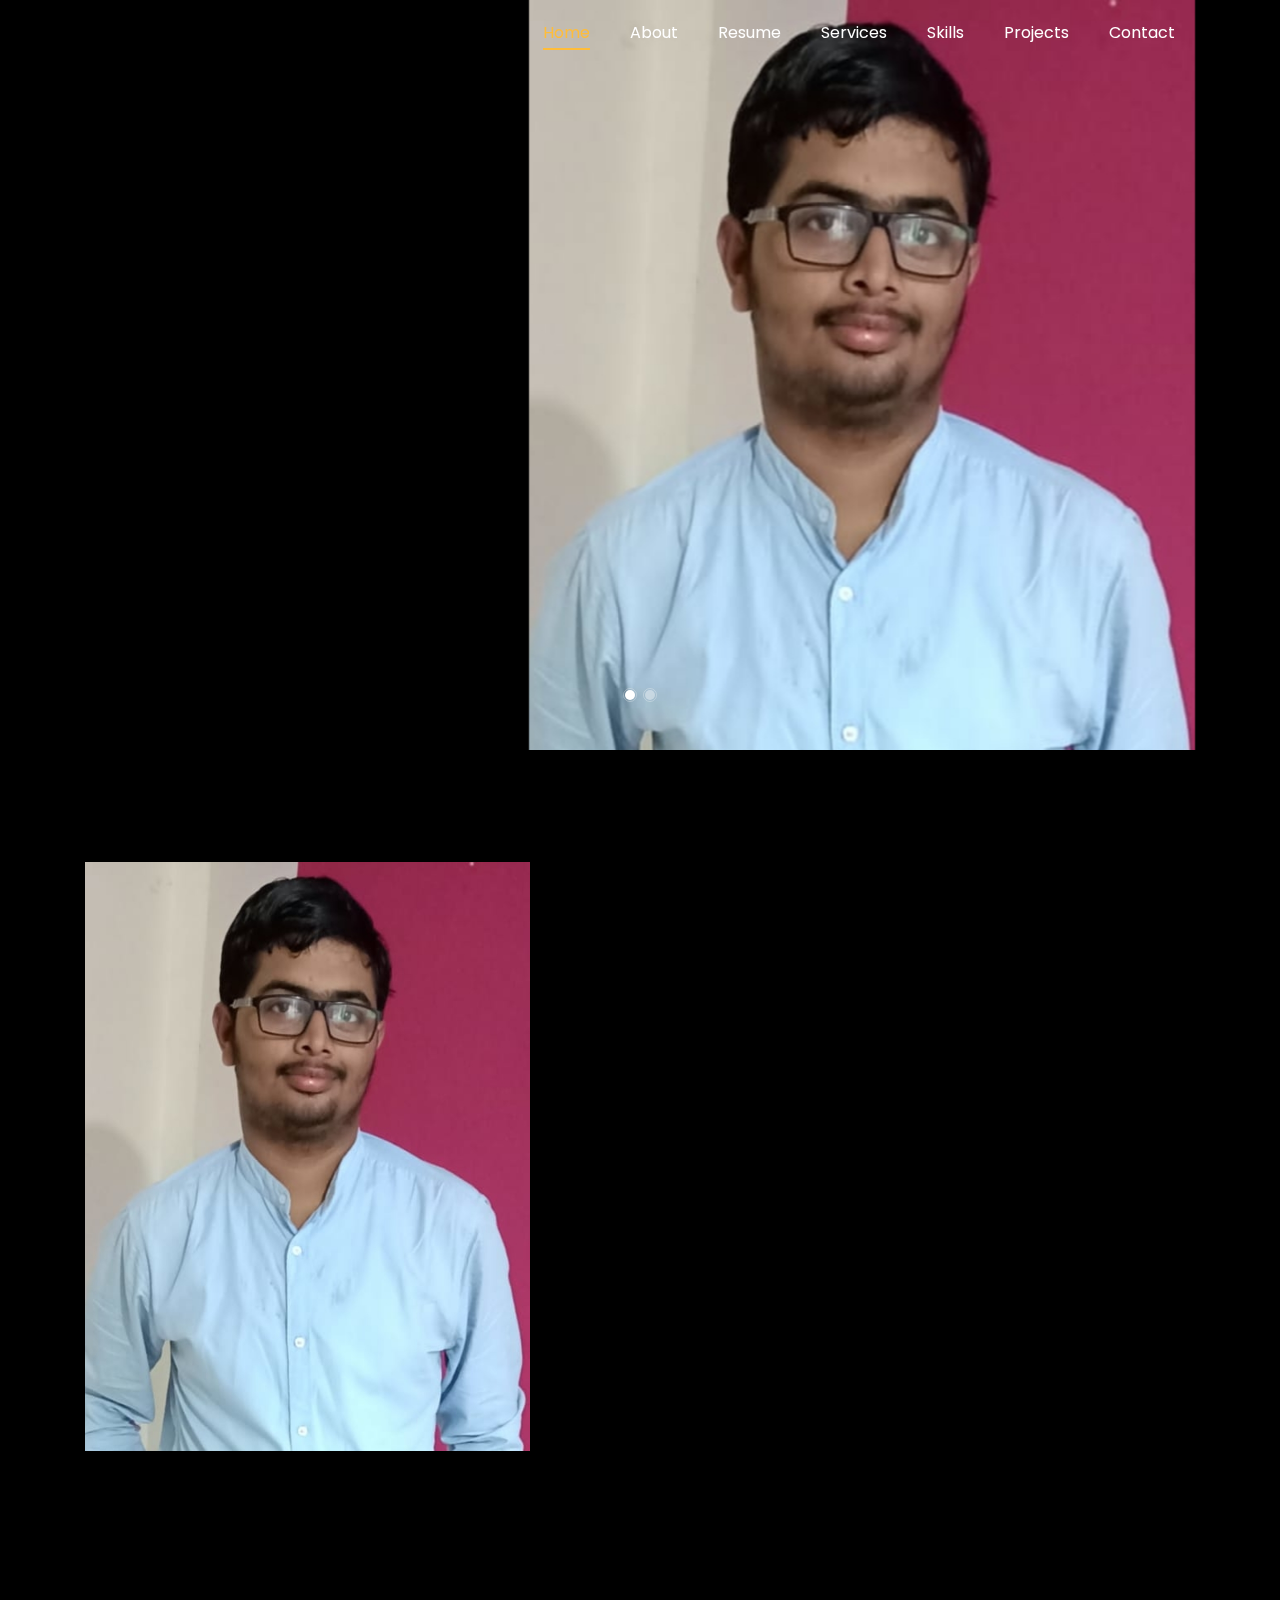
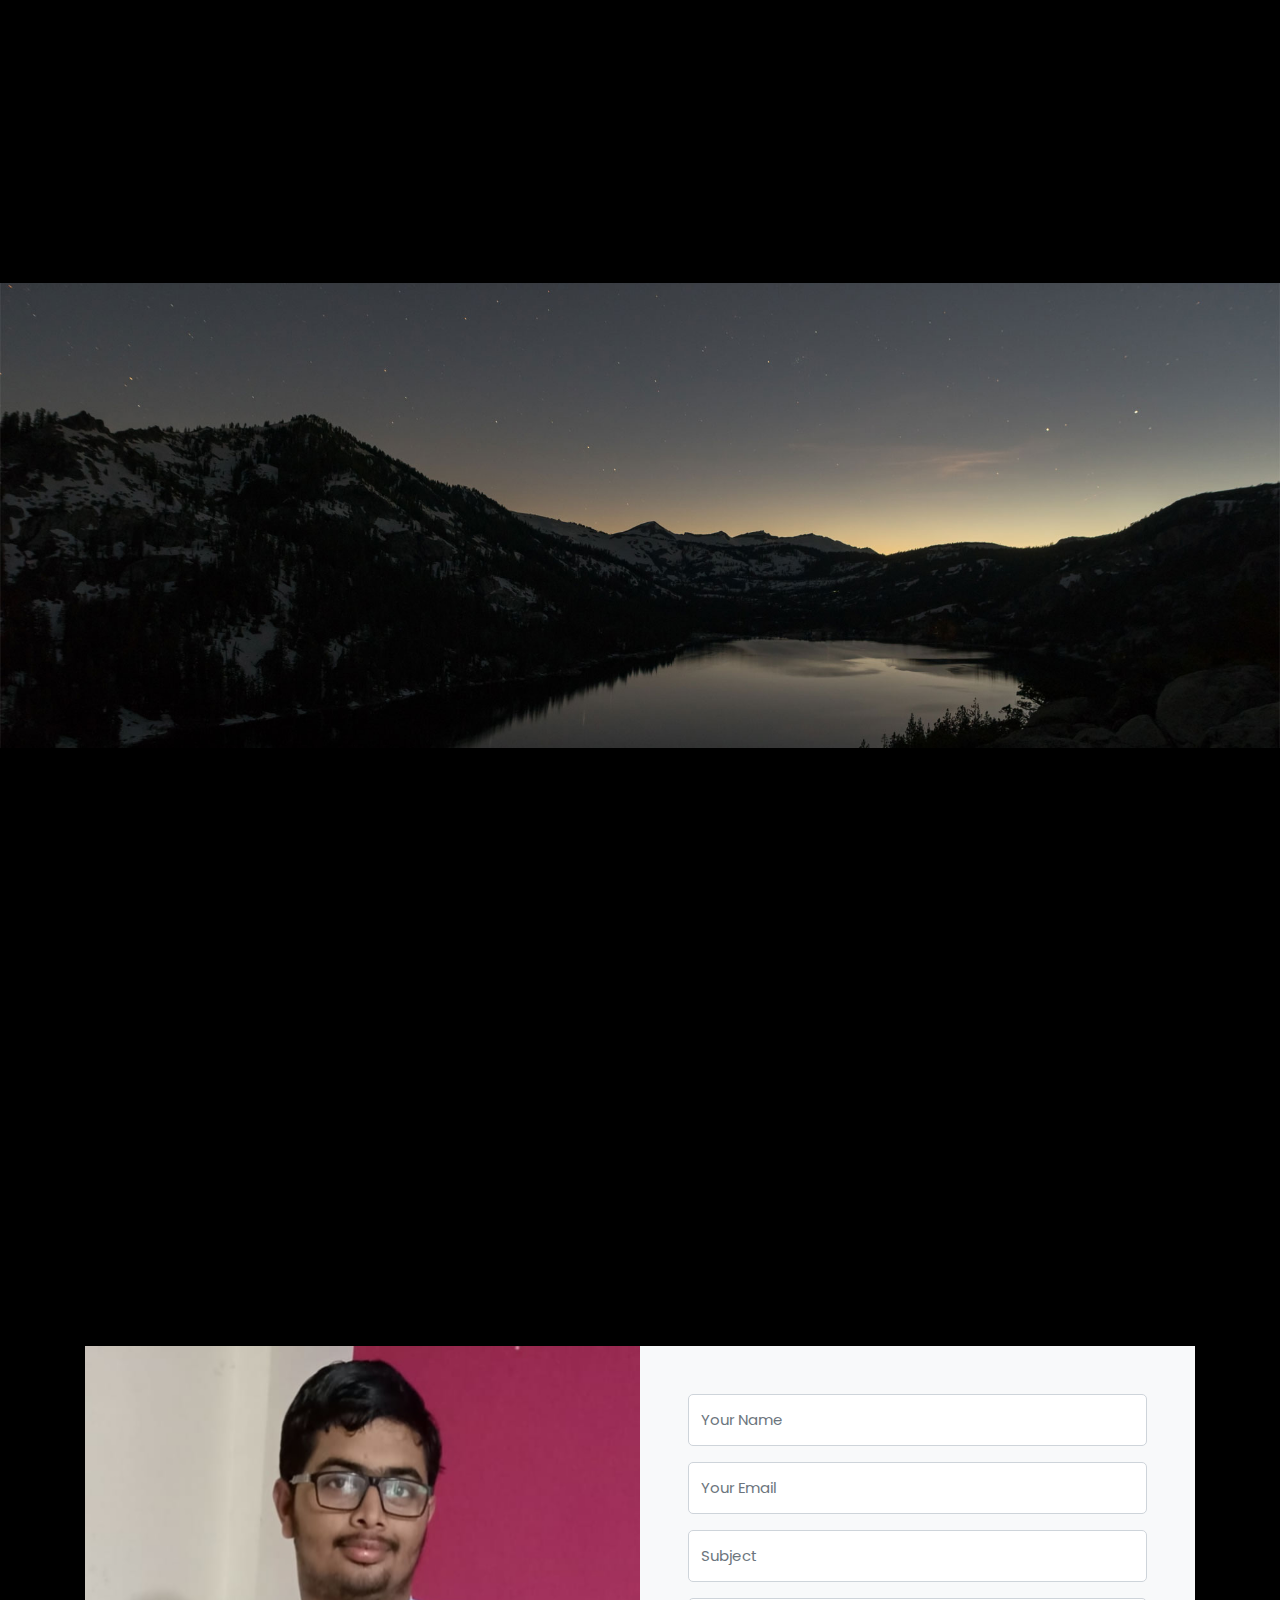
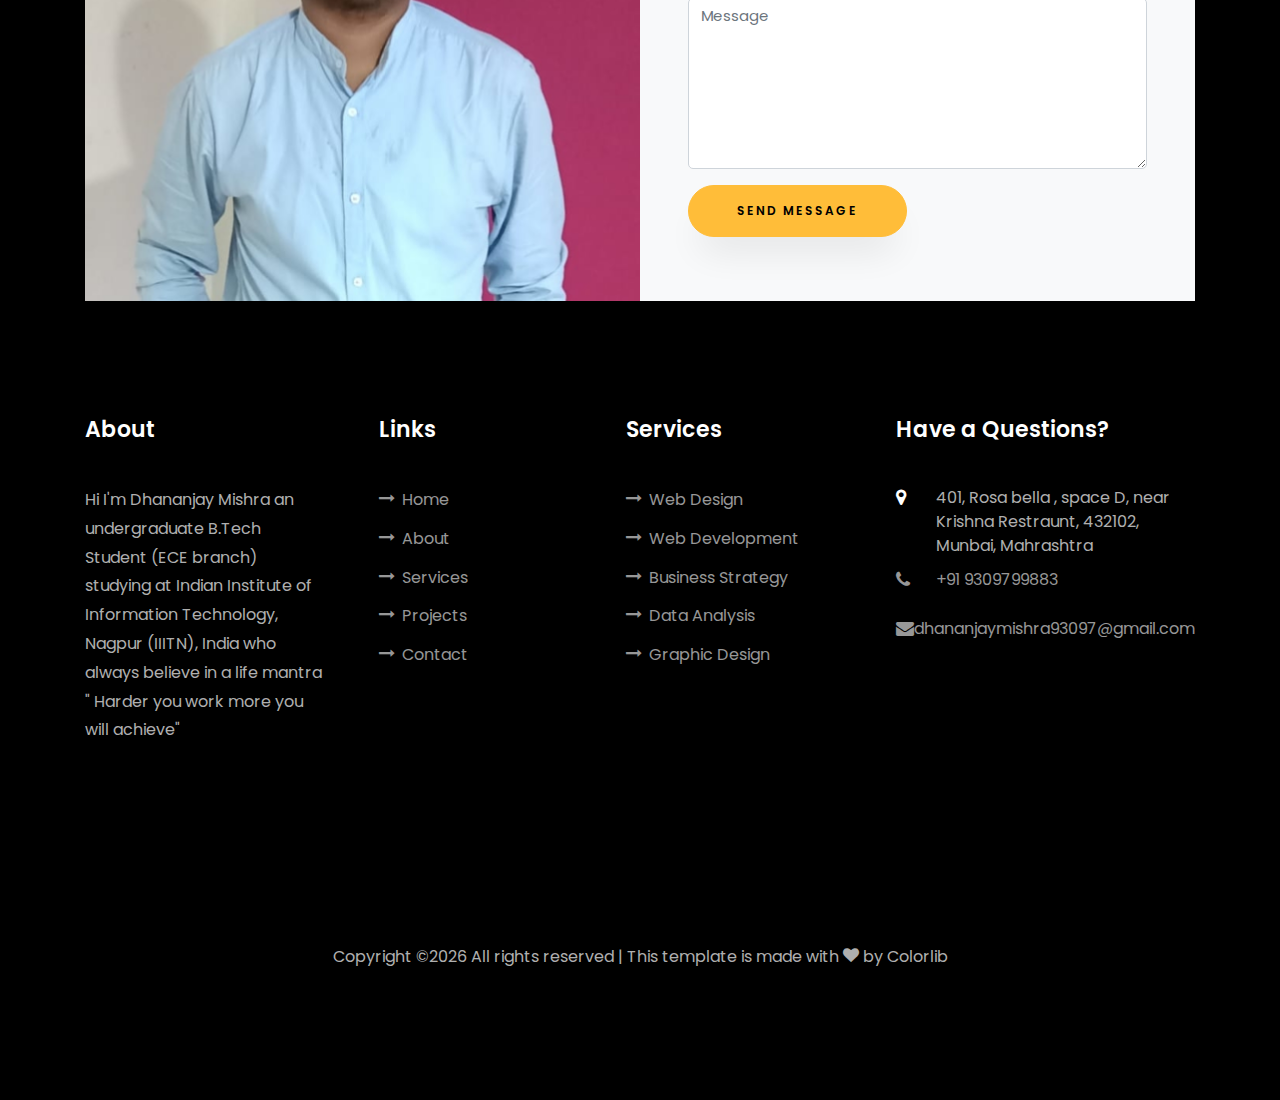
==== clark/index.html @ d79f286b "Resume file." ====
<!DOCTYPE html>
<html lang="en">
  <head>
    <title>Dhananjay Mishra</title>
    <meta charset="utf-8">
    <meta name="viewport" content="width=device-width, initial-scale=1, shrink-to-fit=no">
    
    <link href="https://fonts.googleapis.com/css?family=Poppins:100,200,300,400,500,600,700,800,900" rel="stylesheet">

    <link rel="stylesheet" href="css/open-iconic-bootstrap.min.css">
    <link rel="stylesheet" href="css/animate.css">
    
    <link rel="stylesheet" href="css/owl.carousel.min.css">
    <link rel="stylesheet" href="css/owl.theme.default.min.css">
    <link rel="stylesheet" href="css/magnific-popup.css">

    <link rel="stylesheet" href="css/aos.css">

    <link rel="stylesheet" href="css/ionicons.min.css">
    
    <link rel="stylesheet" href="css/flaticon.css">
    <link rel="stylesheet" href="css/icomoon.css">
    <link rel="stylesheet" href="css/style.css">
  </head>
  <body data-spy="scroll" data-target=".site-navbar-target" data-offset="300">
	  
	  
    <nav class="navbar navbar-expand-lg navbar-dark ftco_navbar ftco-navbar-light site-navbar-target" id="ftco-navbar">
	    <div class="container">
	      <a class="navbar-brand" href="index.html"></a>
	      <button class="navbar-toggler js-fh5co-nav-toggle fh5co-nav-toggle" type="button" data-toggle="collapse" data-target="#ftco-nav" aria-controls="ftco-nav" aria-expanded="false" aria-label="Toggle navigation">
	        <span class="oi oi-menu"></span> Menu
	      </button>

	      <div class="collapse navbar-collapse" id="ftco-nav">
	        <ul class="navbar-nav nav ml-auto">
	          <li class="nav-item"><a href="#home-section" class="nav-link"><span>Home</span></a></li>
	          <li class="nav-item"><a href="#about-section" class="nav-link"><span>About</span></a></li>
	          <li class="nav-item"><a href="#resume-section" class="nav-link"><span>Resume</span></a></li>
	          <li class="nav-item"><a href="#services-section" class="nav-link"><span>Services</span></a></li>
	          <li class="nav-item"><a href="#skills-section" class="nav-link"><span>Skills</span></a></li>
	          <li class="nav-item"><a href="#projects-section" class="nav-link"><span>Projects</span></a></li>
	          
	          <li class="nav-item"><a href="#contact-section" class="nav-link"><span>Contact</span></a></li>
	        </ul>
	      </div>
	    </div>
	  </nav>
	  <section id="home-section" class="hero">
		  <div class="home-slider  owl-carousel">
	      <div class="slider-item ">
	      	<div class="overlay"></div>
	        <div class="container">
	          <div class="row d-md-flex no-gutters slider-text align-items-end justify-content-end" data-scrollax-parent="true">
	          	<div class="one-third js-fullheight order-md-last img" style="background-image:url(images/web1.png);">
	          		<div class="overlay"></div>
	          	</div>
		          <div class="one-forth d-flex  align-items-center ftco-animate" data-scrollax=" properties: { translateY: '70%' }">
		          	<div class="text">
		          		<span class="subheading">Hello!</span>
			            <h1 class="mb-4 mt-3">I'm <span>Dhananjay Mishra</span></h1>
			            <h2 class="mb-4">A Freelance Web Designer</h2>
			            <p><a href="#" class="btn btn-primary py-3 px-4">Hire me</a> <a href="#" class="btn btn-white btn-outline-white py-3 px-4">My works</a></p>
		            </div>
		          </div>
	        	</div>
	        </div>
	      </div>

	      <div class="slider-item">
	      	<div class="overlay"></div>
	        <div class="container">
	          <div class="row d-flex no-gutters slider-text align-items-end justify-content-end" data-scrollax-parent="true">
	          	<div class="one-third js-fullheight order-md-last img" style="background-image:url(images/web1.png);">
	          		<div class="overlay"></div>
	          	</div>
		          <div class="one-forth d-flex align-items-center ftco-animate" data-scrollax=" properties: { translateY: '70%' }">
		          	<div class="text">
		          		<span class="subheading">Hello!</span>
			            <h1 class="mb-4 mt-3">I'm a <span>web designer</span> and <span>Student from IIITN</span></h1>
			            <p><a href="#" class="btn btn-primary py-3 px-4">Hire me</a> <a href="#" class="btn btn-white btn-outline-white py-3 px-4">My works</a></p>
		            </div>
		          </div>
	        	</div>
	        </div>
	      </div>
	    </div>
    </section>

    <section class="ftco-about img ftco-section ftco-no-pb" id="about-section">
    	<div class="container">
    		<div class="row d-flex">
    			<div class="col-md-6 col-lg-5 d-flex">
    				<div class="img-about img d-flex align-items-stretch">
    					<div class="overlay"></div>
	    				<div class="img d-flex align-self-stretch align-items-center" style="background-image:url(images/web1.png);">
	    				</div>
    				</div>
    			</div>
    			<div class="col-md-6 col-lg-7 pl-lg-5 pb-5">
    				<div class="row justify-content-start pb-3">
		          <div class="col-md-12 heading-section ftco-animate">
		          	<h1 class="big">About</h1>
		            <h2 class="mb-4">About Me</h2>
		            
		            <ul class="about-info mt-4 px-md-0 px-2">
		            	<li class="d-flex"><span>Name:</span> <span>Dhananjay Mishra</span></li>
		            	<li class="d-flex"><span>Date of birth:</span> <span>March 22, 2002</span></li>
		            	<li class="d-flex"><span>Email:</span> <span>dhananjaymishra93097@gmail.com</span></li>
		            	<li class="d-flex"><span>Phone: </span> <span>+91 9309799883</span></li>
		            </ul>
		            <p><span>Hi I'm Dhananjay Mishra </span>an undergraduate B.Tech Student (ECE branch) studying at Indian Institute of Information Technology, Nagpur (IIITN), India who always believe in a life mantra " Harder you work more you will achieve" and have always been fascinated to develop applications that will help the people in constructive ways and will be useful to them in their studies and/or day-to-day tasks. As well as I am Web Developer by passion and have my keen interest in Computer Vision, Robotics and IoT that will solve the day to day life problems in a effective manner.</p>
		          </div>
		        </div>
	          
	        </div>
        </div>
    	</div>
    </section>

    <section class="ftco-section ftco-no-pb" id="resume-section">
    	<div class="container">
    		<div class="row justify-content-center pb-5">
          <div class="col-md-10 heading-section text-center ftco-animate">
          	<h1 class="big big-2">Resume</h1>
            <h2 class="mb-4">Resume</h2>
           </div>
        </div>
    		<div class="row">
    			<div class="col-md-6">
    				<div class="resume-wrap ftco-animate">
    					<span class="date">2019-2023</span>
    					<h2>Bachelor's Degree of Electronics and Communication Engineering</h2>
    					<span class="position">Indian Institue of Information Technology Nagpug (IIITN)</span>
    					<p class="mt-4">Currently pursuing my B.Tech in Electronics and Communcation Engineering at Indian Institute of Information Technology, Nagpur for (Batch : 2019-23)</p>
    				</div>
    				<div class="resume-wrap ftco-animate">
    					<span class="date">2017</span>
    					<h2>High School Education</h2>
    					<span class="position">Maharashtra State Board of Secondary and
Higher Secondary Education</span>
    					<p class="mt-4">Completed my secondary education from Century Rayon High School, Kalyan, Maharashtra from Maharashtra State board with 90.80%</p>
    				</div>
    				
    			</div>

    			<div class="col-md-6">
    				<div class="resume-wrap ftco-animate">
    					<span class="date">April 2017 - March 2019</span>
    					<h2>Senior Secondary Education</h2>
    					<span class="position">Maharashtra State Board of Secondary and Higher Secondary Education</span>
    					<p class="mt-4">Completed my Senior Secondary Education from Kamaladevi Junior college of Arts, Commerce and Science situated in Vithalwadi, Maharashtra with 78.77% in Maharashtra state board.</p>
    				</div>
    				<div class="resume-wrap ftco-animate">
    					<span class="date"></span>
    					<h2>Enrolled MOOC's</h2>
    					<span class="position">Coursera</span>
    					<p class="mt-4">Machine Learning by Stanford University, Single Page Web Application With AngularJS by Johns
Hopkins University, Data Structure by University of California san
Diego, Learning How To Learn by McMaster University</p>
    				</div>
    				<div class="resume-wrap ftco-animate">
    					<span class="date"></span>
    					<h2>Completed MOOC’s</h2>
    					<span class="position">Coursera</span>
    					<p class="mt-4">HTML,CSS and Javascript for Web Developer by Johns Hopkins University</p>
    				</div>
    			</div>
    		</div>
    		<div class="row justify-content-center mt-5">
    			<div class="col-md-6 text-center ftco-animate">
    				<p><a href="images/Resume.pdf" class="btn btn-primary py-4 px-5" >Download CV</a></p>
    			</div>
    		</div>
    	</div>
    </section>

    <section class="ftco-section" id="services-section">
    	<div class="container">
    		<div class="row justify-content-center py-5 mt-5">
          <div class="col-md-12 heading-section text-center ftco-animate">
          	<h1 class="big big-2">Services</h1>
            <h2 class="mb-4">Services</h2>
            <p></p>
          </div>
        </div>
    		<div class="row">
					<div class="col-md-4 text-center d-flex ftco-animate">
						<a href="#" class="services-1">
							<span class="icon">
								<i class="flaticon-analysis"></i>
							</span>
							<div class="desc">
								<h3 class="mb-5">Web Design</h3>
							</div>
						</a>
					</div>
					<div class="col-md-4 text-center d-flex ftco-animate">
						<a href="#" class="services-1">
							<span class="icon">
								<i class="flaticon-flasks"></i>
							</span>
							<div class="desc">
								<h3 class="mb-5">Phtography</h3>
							</div>
						</a>
					</div>
					<div class="col-md-4 text-center d-flex ftco-animate">
						<a href="#" class="services-1">
							<span class="icon">
								<i class="flaticon-ideas"></i>
							</span>
							<div class="desc">
								<h3 class="mb-5">Web Developer</h3>
							</div>
						</a>
					</div>

					<div class="col-md-4 text-center d-flex ftco-animate">
						<a href="#" class="services-1">
							<span class="icon">
								<i class="flaticon-analysis"></i>
							</span>
							<div class="desc">
								<h3 class="mb-5">App Developing</h3>
							</div>
						</a>
					</div>
					<div class="col-md-4 text-center d-flex ftco-animate">
						<a href="#" class="services-1">
							<span class="icon">
								<i class="flaticon-flasks"></i>
							</span>
							<div class="desc">
								<h3 class="mb-5">Programmer</h3>
							</div>
						</a>
					</div>
					<div class="col-md-4 text-center d-flex ftco-animate">
						<a href="#" class="services-1">
							<span class="icon">
								<i class="flaticon-ideas"></i>
							</span>
							<div class="desc">
								<h3 class="mb-5">Product Strategy</h3>
							</div>
						</a>
					</div>
				</div>
    	</div>
    </section>

		
		<section class="ftco-section" id="skills-section">
			<div class="container">
				<div class="row justify-content-center pb-5">
          <div class="col-md-12 heading-section text-center ftco-animate">
          	<h1 class="big big-2">Skills</h1>
            <h2 class="mb-4">My Skills</h2>
            <p></p>
          </div>
        </div>
				<div class="row">
					<div class="col-md-6 animate-box">
						<div class="progress-wrap ftco-animate">
							<h3>C and C++ Programming</h3>
							<div class="progress">
							 	<div class="progress-bar color-1" role="progressbar" aria-valuenow="90"
							  	aria-valuemin="0" aria-valuemax="100" style="width:90%">
							    <span>90%</span>
							  	</div>
							</div>
						</div>
					</div>
					<div class="col-md-6 animate-box">
						<div class="progress-wrap ftco-animate">
							<h3>Javascript</h3>
							<div class="progress">
							 	<div class="progress-bar color-2" role="progressbar" aria-valuenow="85"
							  	aria-valuemin="0" aria-valuemax="100" style="width:85%">
							    <span>85%</span>
							  	</div>
							</div>
						</div>
					</div>
					<div class="col-md-6 animate-box">
						<div class="progress-wrap ftco-animate">
							<h3>HTML5</h3>
							<div class="progress">
							 	<div class="progress-bar color-3" role="progressbar" aria-valuenow="95"
							  	aria-valuemin="0" aria-valuemax="100" style="width:95%">
							    <span>95%</span>
							  	</div>
							</div>
						</div>
					</div>
					<div class="col-md-6 animate-box">
						<div class="progress-wrap ftco-animate">
							<h3>CSS3</h3>
							<div class="progress">
							 	<div class="progress-bar color-4" role="progressbar" aria-valuenow="90"
							  	aria-valuemin="0" aria-valuemax="100" style="width:90%">
							    <span>90%</span>
							  	</div>
							</div>
						</div>
					</div>
					<div class="col-md-6 animate-box">
						<div class="progress-wrap ftco-animate">
							<h3>Python</h3>
							<div class="progress">
							 	<div class="progress-bar color-5" role="progressbar" aria-valuenow="70"
							  	aria-valuemin="0" aria-valuemax="100" style="width:85%">
							    <span>85%</span>
							  	</div>
							</div>
						</div>
					</div>
					<div class="col-md-6 animate-box">
						<div class="progress-wrap ftco-animate">
							<h3>SEO</h3>
							<div class="progress">
							 	<div class="progress-bar color-6" role="progressbar" aria-valuenow="80"
							  	aria-valuemin="0" aria-valuemax="100" style="width:75%">
							    <span>75%</span>
							  	</div>
							</div>
						</div>
					</div>
				</div>
			</div>
		</section>
 

    <section class="ftco-section ftco-project" id="projects-section">
    	<div class="container">
    		<div class="row justify-content-center pb-5">
          <div class="col-md-12 heading-section text-center ftco-animate">
          	<h1 class="big big-2">Projects</h1>
            <h2 class="mb-4">Our Projects</h2>
            <p>Since I am in first year so I can not perfrom that much project but there are some project that may you like </p>
          </div>
        </div>
    		<div class="row">
    			<div class="col-md-4">
    				<div class="project img ftco-animate d-flex justify-content-center align-items-center" style="background-image: url(images/bot.png);">
    					<div class="overlay"></div>
	    				<div class="text text-center p-4">
	    					<h3><a href="#">Line follower &amp; Maze Runner</a></h3>
	    					<span>Using Arduino IDE and Board </span>
	    				</div>
    				</div>
  				</div>
  				<div class="col-md-8">
    				<div class="project img ftco-animate d-flex justify-content-center align-items-center" style="background-image: url(images/project-5.jpg);">
    					<div class="overlay"></div>
	    				<div class="text text-center p-4">
	    					<h3><a href="#">Make a Responsive website for a Restraunt</a></h3>
	    					<span>Web Design</span>
	    				</div>
    				</div>
  				</div>

    		</div>
    	</div>
    </section>


    
  

    <section class="ftco-section ftco-hireme img margin-top" style="background-image: url(images/bg_1.jpg)">
			<div class="container">
				<div class="row justify-content-center">
					<div class="col-md-7 ftco-animate text-center">
						<h2>I'm <span>Available</span> for freelancing</h2>
						<p>You can hire me for making a Responsive Website. You can mail me at dhananjaymishra93097@gmail.com</p>
						<p class="mb-0"><a href="#" class="btn btn-primary py-3 px-5">Hire me</a></p>
					</div>
				</div>
			</div>
		</section>

    <section class="ftco-section contact-section ftco-no-pb" id="contact-section">
      <div class="container">
      	<div class="row justify-content-center mb-5 pb-3">
          <div class="col-md-7 heading-section text-center ftco-animate">
            <h1 class="big big-2">Contact</h1>
            <h2 class="mb-4">Contact Me</h2>
            <p></p>
          </div>
        </div>

        <div class="row d-flex contact-info mb-5">
          <div class="col-md-6 col-lg-3 d-flex ftco-animate">
          	<div class="align-self-stretch box p-4 text-center">
          		<div class="icon d-flex align-items-center justify-content-center">
          			<span class="icon-map-signs"></span>
          		</div>
          		<h3 class="mb-4">Linkedin</h3>
	            <p>Dhananjay Mishra</p>
	          </div>
          </div>
          <div class="col-md-6 col-lg-3 d-flex ftco-animate">
          	<div class="align-self-stretch box p-4 text-center">
          		<div class="icon d-flex align-items-center justify-content-center">
          			<span class="icon-phone2"></span>
          		</div>
          		<h3 class="mb-4">Contact Number</h3>
	            <p><a href="tel://1234567920">+91 9309799883</a></p>
	          </div>
          </div>
          <div class="col-md-6 col-lg-3 d-flex ftco-animate">
          	<div class="align-self-stretch box p-4 text-center">
          		<div class="icon d-flex align-items-center justify-content-center">
          			<span class="icon-paper-plane"></span>
          		</div>
          		<h3 class="mb-4">Email Address</h3>
	            <p><a href="mailto:info@yoursite.com">dhananjaymishra93097@gmail.com</a></p>
	          </div>
          </div>
          <div class="col-md-6 col-lg-3 d-flex ftco-animate">
          	<div class="align-self-stretch box p-4 text-center">
          		<div class="icon d-flex align-items-center justify-content-center">
          			<span class="icon-globe"></span>
          		</div>
          		<h3 class="mb-4">Website</h3>
	            <p><a href="#">yoursite.com</a></p>
	          </div>
          </div>
        </div>

        <div class="row no-gutters block-9">
          <div class="col-md-6 order-md-last d-flex">
            <form action="#" class="bg-light p-4 p-md-5 contact-form">
              <div class="form-group">
                <input type="text" class="form-control" placeholder="Your Name">
              </div>
              <div class="form-group">
                <input type="text" class="form-control" placeholder="Your Email">
              </div>
              <div class="form-group">
                <input type="text" class="form-control" placeholder="Subject">
              </div>
              <div class="form-group">
                <textarea name="" id="" cols="30" rows="7" class="form-control" placeholder="Message"></textarea>
              </div>
              <div class="form-group">
                <input type="submit" value="Send Message" class="btn btn-primary py-3 px-5">
              </div>
            </form>
          
          </div>

          <div class="col-md-6 d-flex">
          	<div class="img" style="background-image: url(images/web1.png);"></div>
          </div>
        </div>
      </div>
    </section>
		

    <footer class="ftco-footer ftco-section">
      <div class="container">
        <div class="row mb-5">
          <div class="col-md">
            <div class="ftco-footer-widget mb-4">
              <h2 class="ftco-heading-2">About</h2>
              <p>Hi I'm Dhananjay Mishra an undergraduate B.Tech Student (ECE branch) studying at Indian Institute of Information Technology, Nagpur (IIITN), India who always believe in a life mantra " Harder you work more you will achieve"</p>
              <ul class="ftco-footer-social list-unstyled float-md-left float-lft mt-5">
                <li class="ftco-animate"><a href="#"><span class="icon-twitter"></span></a></li>
                <li class="ftco-animate"><a href="#"><span class="icon-facebook"></span></a></li>
                <li class="ftco-animate"><a href="#"><span class="icon-instagram"></span></a></li>
              </ul>
            </div>
          </div>
          <div class="col-md">
            <div class="ftco-footer-widget mb-4 ml-md-4">
              <h2 class="ftco-heading-2">Links</h2>
              <ul class="list-unstyled">
                <li><a href="#"><span class="icon-long-arrow-right mr-2"></span>Home</a></li>
                <li><a href="#"><span class="icon-long-arrow-right mr-2"></span>About</a></li>
                <li><a href="#"><span class="icon-long-arrow-right mr-2"></span>Services</a></li>
                <li><a href="#"><span class="icon-long-arrow-right mr-2"></span>Projects</a></li>
                <li><a href="#"><span class="icon-long-arrow-right mr-2"></span>Contact</a></li>
              </ul>
            </div>
          </div>
          <div class="col-md">
             <div class="ftco-footer-widget mb-4">
              <h2 class="ftco-heading-2">Services</h2>
              <ul class="list-unstyled">
                <li><a href="#"><span class="icon-long-arrow-right mr-2"></span>Web Design</a></li>
                <li><a href="#"><span class="icon-long-arrow-right mr-2"></span>Web Development</a></li>
                <li><a href="#"><span class="icon-long-arrow-right mr-2"></span>Business Strategy</a></li>
                <li><a href="#"><span class="icon-long-arrow-right mr-2"></span>Data Analysis</a></li>
                <li><a href="#"><span class="icon-long-arrow-right mr-2"></span>Graphic Design</a></li>
              </ul>
            </div>
          </div>
          <div class="col-md">
            <div class="ftco-footer-widget mb-4">
            	<h2 class="ftco-heading-2">Have a Questions?</h2>
            	<div class="block-23 mb-3">
	              <ul>
	                <li><span class="icon icon-map-marker"></span><span class="text">401, Rosa bella , space D, near Krishna Restraunt, 432102, Munbai, Mahrashtra</span></li>
	                <li><a href="#"><span class="icon icon-phone"></span><span class="text">+91 9309799883</span></a></li>
	                <li><a href="#"><span class="icon icon-envelope"></span><span class="text">dhananjaymishra93097@gmail.com</span></a></li>
	              </ul>
	            </div>
            </div>
          </div>
        </div>
        <div class="row">
          <div class="col-md-12 text-center">

            <p><!-- Link back to Colorlib can't be removed. Template is licensed under CC BY 3.0. -->
  Copyright &copy;<script>document.write(new Date().getFullYear());</script> All rights reserved | This template is made with <i class="icon-heart color-danger" aria-hidden="true"></i> by <a href="https://colorlib.com" target="_blank">Colorlib</a>
  <!-- Link back to Colorlib can't be removed. Template is licensed under CC BY 3.0. --></p>
          </div>
        </div>
      </div>
    </footer>
    
  

  <!-- loader -->
  <div id="ftco-loader" class="show fullscreen"><svg class="circular" width="48px" height="48px"><circle class="path-bg" cx="24" cy="24" r="22" fill="none" stroke-width="4" stroke="#eeeeee"/><circle class="path" cx="24" cy="24" r="22" fill="none" stroke-width="4" stroke-miterlimit="10" stroke="#F96D00"/></svg></div>


  <script src="js/jquery.min.js"></script>
  <script src="js/jquery-migrate-3.0.1.min.js"></script>
  <script src="js/popper.min.js"></script>
  <script src="js/bootstrap.min.js"></script>
  <script src="js/jquery.easing.1.3.js"></script>
  <script src="js/jquery.waypoints.min.js"></script>
  <script src="js/jquery.stellar.min.js"></script>
  <script src="js/owl.carousel.min.js"></script>
  <script src="js/jquery.magnific-popup.min.js"></script>
  <script src="js/aos.js"></script>
  <script src="js/jquery.animateNumber.min.js"></script>
  <script src="js/scrollax.min.js"></script>
  
  <script src="js/main.js"></script>
    
  </body>
</html>
---- clark/css/flaticon.css ----
/*
  	Flaticon icon font: Flaticon
  	Creation date: 04/01/2019 13:45
  	*/


@font-face {
  font-family: "Flaticon";
  src: url("../fonts/flaticon/font/Flaticon.eot");
  src: url("../fonts/flaticon/font/Flaticon.eot?#iefix") format("embedded-opentype"),
       url("../fonts/flaticon/font/Flaticon.woff") format("woff"),
       url("../fonts/flaticon/font/Flaticon.ttf") format("truetype"),
       url("../fonts/flaticon/font/Flaticon.svg#Flaticon") format("svg");
  font-weight: normal;
  font-style: normal;
}

@media screen and (-webkit-min-device-pixel-ratio:0) {
  @font-face {
    font-family: "Flaticon";
    src: url("../fonts/flaticon/font/Flaticon.svg#Flaticon") format("svg");
  }
}

[class^="flaticon-"]:before, [class*=" flaticon-"]:before,
[class^="flaticon-"]:after, [class*=" flaticon-"]:after {   
  font-family: Flaticon;
  font-style: normal;
  font-weight: normal;
  font-variant: normal;
  text-transform: none;
  line-height: 1;

  /* Better Font Rendering =========== */
  -webkit-font-smoothing: antialiased;
  -moz-osx-font-smoothing: grayscale;
}

.flaticon-ideas:before { content: "\f100"; }
.flaticon-flasks:before { content: "\f101"; }
.flaticon-analysis:before { content: "\f102"; }
.flaticon-ux-design:before { content: "\f103"; }
.flaticon-web-design:before { content: "\f104"; }
.flaticon-idea:before { content: "\f105"; }
.flaticon-innovation:before { content: "\f106"; }
---- clark/css/icomoon.css ----
@font-face {
  font-family: 'icomoon';
  src:  url('../fonts/icomoon/icomoon.eot?6tt51o');
  src:  url('../fonts/icomoon/icomoon.eot?6tt51o#iefix') format('embedded-opentype'),
    url('../fonts/icomoon/icomoon.ttf?6tt51o') format('truetype'),
    url('../fonts/icomoon/icomoon.woff?6tt51o') format('woff'),
    url('../fonts/icomoon/icomoon.svg?6tt51o#icomoon') format('svg');
  font-weight: normal;
  font-style: normal;
}

[class^="icon-"], [class*=" icon-"] {
  /* use !important to prevent issues with browser extensions that change fonts */
  font-family: 'icomoon' !important;
  speak: none;
  font-style: normal;
  font-weight: normal;
  font-variant: normal;
  text-transform: none;
  line-height: 1;

  /* Better Font Rendering =========== */
  -webkit-font-smoothing: antialiased;
  -moz-osx-font-smoothing: grayscale;
}

.icon-asterisk:before {
  content: "\f069";
}
.icon-plus:before {
  content: "\f067";
}
.icon-question:before {
  content: "\f128";
}
.icon-minus:before {
  content: "\f068";
}
.icon-glass:before {
  content: "\f000";
}
.icon-music:before {
  content: "\f001";
}
.icon-search:before {
  content: "\f002";
}
.icon-envelope-o:before {
  content: "\f003";
}
.icon-heart:before {
  content: "\f004";
}
.icon-star:before {
  content: "\f005";
}
.icon-star-o:before {
  content: "\f006";
}
.icon-user:before {
  content: "\f007";
}
.icon-film:before {
  content: "\f008";
}
.icon-th-large:before {
  content: "\f009";
}
.icon-th:before {
  content: "\f00a";
}
.icon-th-list:before {
  content: "\f00b";
}
.icon-check:before {
  content: "\f00c";
}
.icon-close:before {
  content: "\f00d";
}
.icon-remove:before {
  content: "\f00d";
}
.icon-times:before {
  content: "\f00d";
}
.icon-search-plus:before {
  content: "\f00e";
}
.icon-search-minus:before {
  content: "\f010";
}
.icon-power-off:before {
  content: "\f011";
}
.icon-signal:before {
  content: "\f012";
}
.icon-cog:before {
  content: "\f013";
}
.icon-gear:before {
  content: "\f013";
}
.icon-trash-o:before {
  content: "\f014";
}
.icon-home:before {
  content: "\f015";
}
.icon-file-o:before {
  content: "\f016";
}
.icon-clock-o:before {
  content: "\f017";
}
.icon-road:before {
  content: "\f018";
}
.icon-download:before {
  content: "\f019";
}
.icon-arrow-circle-o-down:before {
  content: "\f01a";
}
.icon-arrow-circle-o-up:before {
  content: "\f01b";
}
.icon-inbox:before {
  content: "\f01c";
}
.icon-play-circle-o:before {
  content: "\f01d";
}
.icon-repeat:before {
  content: "\f01e";
}
.icon-rotate-right:before {
  content: "\f01e";
}
.icon-refresh:before {
  content: "\f021";
}
.icon-list-alt:before {
  content: "\f022";
}
.icon-lock:before {
  content: "\f023";
}
.icon-flag:before {
  content: "\f024";
}
.icon-headphones:before {
  content: "\f025";
}
.icon-volume-off:before {
  content: "\f026";
}
.icon-volume-down:before {
  content: "\f027";
}
.icon-volume-up:before {
  content: "\f028";
}
.icon-qrcode:before {
  content: "\f029";
}
.icon-barcode:before {
  content: "\f02a";
}
.icon-tag:before {
  content: "\f02b";
}
.icon-tags:before {
  content: "\f02c";
}
.icon-book:before {
  content: "\f02d";
}
.icon-bookmark:before {
  content: "\f02e";
}
.icon-print:before {
  content: "\f02f";
}
.icon-camera:before {
  content: "\f030";
}
.icon-font:before {
  content: "\f031";
}
.icon-bold:before {
  content: "\f032";
}
.icon-italic:before {
  content: "\f033";
}
.icon-text-height:before {
  content: "\f034";
}
.icon-text-width:before {
  content: "\f035";
}
.icon-align-left:before {
  content: "\f036";
}
.icon-align-center:before {
  content: "\f037";
}
.icon-align-right:before {
  content: "\f038";
}
.icon-align-justify:before {
  content: "\f039";
}
.icon-list:before {
  content: "\f03a";
}
.icon-dedent:before {
  content: "\f03b";
}
.icon-outdent:before {
  content: "\f03b";
}
.icon-indent:before {
  content: "\f03c";
}
.icon-video-camera:before {
  content: "\f03d";
}
.icon-image:before {
  content: "\f03e";
}
.icon-photo:before {
  content: "\f03e";
}
.icon-picture-o:before {
  content: "\f03e";
}
.icon-pencil:before {
  content: "\f040";
}
.icon-map-marker:before {
  content: "\f041";
}
.icon-adjust:before {
  content: "\f042";
}
.icon-tint:before {
  content: "\f043";
}
.icon-edit:before {
  content: "\f044";
}
.icon-pencil-square-o:before {
  content: "\f044";
}
.icon-share-square-o:before {
  content: "\f045";
}
.icon-check-square-o:before {
  content: "\f046";
}
.icon-arrows:before {
  content: "\f047";
}
.icon-step-backward:before {
  content: "\f048";
}
.icon-fast-backward:before {
  content: "\f049";
}
.icon-backward:before {
  content: "\f04a";
}
.icon-play:before {
  content: "\f04b";
}
.icon-pause:before {
  content: "\f04c";
}
.icon-stop:before {
  content: "\f04d";
}
.icon-forward:before {
  content: "\f04e";
}
.icon-fast-forward:before {
  content: "\f050";
}
.icon-step-forward:before {
  content: "\f051";
}
.icon-eject:before {
  content: "\f052";
}
.icon-chevron-left:before {
  content: "\f053";
}
.icon-chevron-right:before {
  content: "\f054";
}
.icon-plus-circle:before {
  content: "\f055";
}
.icon-minus-circle:before {
  content: "\f056";
}
.icon-times-circle:before {
  content: "\f057";
}
.icon-check-circle:before {
  content: "\f058";
}
.icon-question-circle:before {
  content: "\f059";
}
.icon-info-circle:before {
  content: "\f05a";
}
.icon-crosshairs:before {
  content: "\f05b";
}
.icon-times-circle-o:before {
  content: "\f05c";
}
.icon-check-circle-o:before {
  content: "\f05d";
}
.icon-ban:before {
  content: "\f05e";
}
.icon-arrow-left:before {
  content: "\f060";
}
.icon-arrow-right:before {
  content: "\f061";
}
.icon-arrow-up:before {
  content: "\f062";
}
.icon-arrow-down:before {
  content: "\f063";
}
.icon-mail-forward:before {
  content: "\f064";
}
.icon-share:before {
  content: "\f064";
}
.icon-expand:before {
  content: "\f065";
}
.icon-compress:before {
  content: "\f066";
}
.icon-exclamation-circle:before {
  content: "\f06a";
}
.icon-gift:before {
  content: "\f06b";
}
.icon-leaf:before {
  content: "\f06c";
}
.icon-fire:before {
  content: "\f06d";
}
.icon-eye:before {
  content: "\f06e";
}
.icon-eye-slash:before {
  content: "\f070";
}
.icon-exclamation-triangle:before {
  content: "\f071";
}
.icon-warning:before {
  content: "\f071";
}
.icon-plane:before {
  content: "\f072";
}
.icon-calendar:before {
  content: "\f073";
}
.icon-random:before {
  content: "\f074";
}
.icon-comment:before {
  content: "\f075";
}
.icon-magnet:before {
  content: "\f076";
}
.icon-chevron-up:before {
  content: "\f077";
}
.icon-chevron-down:before {
  content: "\f078";
}
.icon-retweet:before {
  content: "\f079";
}
.icon-shopping-cart:before {
  content: "\f07a";
}
.icon-folder:before {
  content: "\f07b";
}
.icon-folder-open:before {
  content: "\f07c";
}
.icon-arrows-v:before {
  content: "\f07d";
}
.icon-arrows-h:before {
  content: "\f07e";
}
.icon-bar-chart:before {
  content: "\f080";
}
.icon-bar-chart-o:before {
  content: "\f080";
}
.icon-twitter-square:before {
  content: "\f081";
}
.icon-facebook-square:before {
  content: "\f082";
}
.icon-camera-retro:before {
  content: "\f083";
}
.icon-key:before {
  content: "\f084";
}
.icon-cogs:before {
  content: "\f085";
}
.icon-gears:before {
  content: "\f085";
}
.icon-comments:before {
  content: "\f086";
}
.icon-thumbs-o-up:before {
  content: "\f087";
}
.icon-thumbs-o-down:before {
  content: "\f088";
}
.icon-star-half:before {
  content: "\f089";
}
.icon-heart-o:before {
  content: "\f08a";
}
.icon-sign-out:before {
  content: "\f08b";
}
.icon-linkedin-square:before {
  content: "\f08c";
}
.icon-thumb-tack:before {
  content: "\f08d";
}
.icon-external-link:before {
  content: "\f08e";
}
.icon-sign-in:before {
  content: "\f090";
}
.icon-trophy:before {
  content: "\f091";
}
.icon-github-square:before {
  content: "\f092";
}
.icon-upload:before {
  content: "\f093";
}
.icon-lemon-o:before {
  content: "\f094";
}
.icon-phone:before {
  content: "\f095";
}
.icon-square-o:before {
  content: "\f096";
}
.icon-bookmark-o:before {
  content: "\f097";
}
.icon-phone-square:before {
  content: "\f098";
}
.icon-twitter:before {
  content: "\f099";
}
.icon-facebook:before {
  content: "\f09a";
}
.icon-facebook-f:before {
  content: "\f09a";
}
.icon-github:before {
  content: "\f09b";
}
.icon-unlock:before {
  content: "\f09c";
}
.icon-credit-card:before {
  content: "\f09d";
}
.icon-feed:before {
  content: "\f09e";
}
.icon-rss:before {
  content: "\f09e";
}
.icon-hdd-o:before {
  content: "\f0a0";
}
.icon-bullhorn:before {
  content: "\f0a1";
}
.icon-bell-o:before {
  content: "\f0a2";
}
.icon-certificate:before {
  content: "\f0a3";
}
.icon-hand-o-right:before {
  content: "\f0a4";
}
.icon-hand-o-left:before {
  content: "\f0a5";
}
.icon-hand-o-up:before {
  content: "\f0a6";
}
.icon-hand-o-down:before {
  content: "\f0a7";
}
.icon-arrow-circle-left:before {
  content: "\f0a8";
}
.icon-arrow-circle-right:before {
  content: "\f0a9";
}
.icon-arrow-circle-up:before {
  content: "\f0aa";
}
.icon-arrow-circle-down:before {
  content: "\f0ab";
}
.icon-globe:before {
  content: "\f0ac";
}
.icon-wrench:before {
  content: "\f0ad";
}
.icon-tasks:before {
  content: "\f0ae";
}
.icon-filter:before {
  content: "\f0b0";
}
.icon-briefcase:before {
  content: "\f0b1";
}
.icon-arrows-alt:before {
  content: "\f0b2";
}
.icon-group:before {
  content: "\f0c0";
}
.icon-users:before {
  content: "\f0c0";
}
.icon-chain:before {
  content: "\f0c1";
}
.icon-link:before {
  content: "\f0c1";
}
.icon-cloud:before {
  content: "\f0c2";
}
.icon-flask:before {
  content: "\f0c3";
}
.icon-cut:before {
  content: "\f0c4";
}
.icon-scissors:before {
  content: "\f0c4";
}
.icon-copy:before {
  content: "\f0c5";
}
.icon-files-o:before {
  content: "\f0c5";
}
.icon-paperclip:before {
  content: "\f0c6";
}
.icon-floppy-o:before {
  content: "\f0c7";
}
.icon-save:before {
  content: "\f0c7";
}
.icon-square:before {
  content: "\f0c8";
}
.icon-bars:before {
  content: "\f0c9";
}
.icon-navicon:before {
  content: "\f0c9";
}
.icon-reorder:before {
  content: "\f0c9";
}
.icon-list-ul:before {
  content: "\f0ca";
}
.icon-list-ol:before {
  content: "\f0cb";
}
.icon-strikethrough:before {
  content: "\f0cc";
}
.icon-underline:before {
  content: "\f0cd";
}
.icon-table:before {
  content: "\f0ce";
}
.icon-magic:before {
  content: "\f0d0";
}
.icon-truck:before {
  content: "\f0d1";
}
.icon-pinterest:before {
  content: "\f0d2";
}
.icon-pinterest-square:before {
  content: "\f0d3";
}
.icon-google-plus-square:before {
  content: "\f0d4";
}
.icon-google-plus:before {
  content: "\f0d5";
}
.icon-money:before {
  content: "\f0d6";
}
.icon-caret-down:before {
  content: "\f0d7";
}
.icon-caret-up:before {
  content: "\f0d8";
}
.icon-caret-left:before {
  content: "\f0d9";
}
.icon-caret-right:before {
  content: "\f0da";
}
.icon-columns:before {
  content: "\f0db";
}
.icon-sort:before {
  content: "\f0dc";
}
.icon-unsorted:before {
  content: "\f0dc";
}
.icon-sort-desc:before {
  content: "\f0dd";
}
.icon-sort-down:before {
  content: "\f0dd";
}
.icon-sort-asc:before {
  content: "\f0de";
}
.icon-sort-up:before {
  content: "\f0de";
}
.icon-envelope:before {
  content: "\f0e0";
}
.icon-linkedin:before {
  content: "\f0e1";
}
.icon-rotate-left:before {
  content: "\f0e2";
}
.icon-undo:before {
  content: "\f0e2";
}
.icon-gavel:before {
  content: "\f0e3";
}
.icon-legal:before {
  content: "\f0e3";
}
.icon-dashboard:before {
  content: "\f0e4";
}
.icon-tachometer:before {
  content: "\f0e4";
}
.icon-comment-o:before {
  content: "\f0e5";
}
.icon-comments-o:before {
  content: "\f0e6";
}
.icon-bolt:before {
  content: "\f0e7";
}
.icon-flash:before {
  content: "\f0e7";
}
.icon-sitemap:before {
  content: "\f0e8";
}
.icon-umbrella:before {
  content: "\f0e9";
}
.icon-clipboard:before {
  content: "\f0ea";
}
.icon-paste:before {
  content: "\f0ea";
}
.icon-lightbulb-o:before {
  content: "\f0eb";
}
.icon-exchange:before {
  content: "\f0ec";
}
.icon-cloud-download:before {
  content: "\f0ed";
}
.icon-cloud-upload:before {
  content: "\f0ee";
}
.icon-user-md:before {
  content: "\f0f0";
}
.icon-stethoscope:before {
  content: "\f0f1";
}
.icon-suitcase:before {
  content: "\f0f2";
}
.icon-bell:before {
  content: "\f0f3";
}
.icon-coffee:before {
  content: "\f0f4";
}
.icon-cutlery:before {
  content: "\f0f5";
}
.icon-file-text-o:before {
  content: "\f0f6";
}
.icon-building-o:before {
  content: "\f0f7";
}
.icon-hospital-o:before {
  content: "\f0f8";
}
.icon-ambulance:before {
  content: "\f0f9";
}
.icon-medkit:before {
  content: "\f0fa";
}
.icon-fighter-jet:before {
  content: "\f0fb";
}
.icon-beer:before {
  content: "\f0fc";
}
.icon-h-square:before {
  content: "\f0fd";
}
.icon-plus-square:before {
  content: "\f0fe";
}
.icon-angle-double-left:before {
  content: "\f100";
}
.icon-angle-double-right:before {
  content: "\f101";
}
.icon-angle-double-up:before {
  content: "\f102";
}
.icon-angle-double-down:before {
  content: "\f103";
}
.icon-angle-left:before {
  content: "\f104";
}
.icon-angle-right:before {
  content: "\f105";
}
.icon-angle-up:before {
  content: "\f106";
}
.icon-angle-down:before {
  content: "\f107";
}
.icon-desktop:before {
  content: "\f108";
}
.icon-laptop:before {
  content: "\f109";
}
.icon-tablet:before {
  content: "\f10a";
}
.icon-mobile:before {
  content: "\f10b";
}
.icon-mobile-phone:before {
  content: "\f10b";
}
.icon-circle-o:before {
  content: "\f10c";
}
.icon-quote-left:before {
  content: "\f10d";
}
.icon-quote-right:before {
  content: "\f10e";
}
.icon-spinner:before {
  content: "\f110";
}
.icon-circle:before {
  content: "\f111";
}
.icon-mail-reply:before {
  content: "\f112";
}
.icon-reply:before {
  content: "\f112";
}
.icon-github-alt:before {
  content: "\f113";
}
.icon-folder-o:before {
  content: "\f114";
}
.icon-folder-open-o:before {
  content: "\f115";
}
.icon-smile-o:before {
  content: "\f118";
}
.icon-frown-o:before {
  content: "\f119";
}
.icon-meh-o:before {
  content: "\f11a";
}
.icon-gamepad:before {
  content: "\f11b";
}
.icon-keyboard-o:before {
  content: "\f11c";
}
.icon-flag-o:before {
  content: "\f11d";
}
.icon-flag-checkered:before {
  content: "\f11e";
}
.icon-terminal:before {
  content: "\f120";
}
.icon-code:before {
  content: "\f121";
}
.icon-mail-reply-all:before {
  content: "\f122";
}
.icon-reply-all:before {
  content: "\f122";
}
.icon-star-half-empty:before {
  content: "\f123";
}
.icon-star-half-full:before {
  content: "\f123";
}
.icon-star-half-o:before {
  content: "\f123";
}
.icon-location-arrow:before {
  content: "\f124";
}
.icon-crop:before {
  content: "\f125";
}
.icon-code-fork:before {
  content: "\f126";
}
.icon-chain-broken:before {
  content: "\f127";
}
.icon-unlink:before {
  content: "\f127";
}
.icon-info:before {
  content: "\f129";
}
.icon-exclamation:before {
  content: "\f12a";
}
.icon-superscript:before {
  content: "\f12b";
}
.icon-subscript:before {
  content: "\f12c";
}
.icon-eraser:before {
  content: "\f12d";
}
.icon-puzzle-piece:before {
  content: "\f12e";
}
.icon-microphone:before {
  content: "\f130";
}
.icon-microphone-slash:before {
  content: "\f131";
}
.icon-shield:before {
  content: "\f132";
}
.icon-calendar-o:before {
  content: "\f133";
}
.icon-fire-extinguisher:before {
  content: "\f134";
}
.icon-rocket:before {
  content: "\f135";
}
.icon-maxcdn:before {
  content: "\f136";
}
.icon-chevron-circle-left:before {
  content: "\f137";
}
.icon-chevron-circle-right:before {
  content: "\f138";
}
.icon-chevron-circle-up:before {
  content: "\f139";
}
.icon-chevron-circle-down:before {
  content: "\f13a";
}
.icon-html5:before {
  content: "\f13b";
}
.icon-css3:before {
  content: "\f13c";
}
.icon-anchor:before {
  content: "\f13d";
}
.icon-unlock-alt:before {
  content: "\f13e";
}
.icon-bullseye:before {
  content: "\f140";
}
.icon-ellipsis-h:before {
  content: "\f141";
}
.icon-ellipsis-v:before {
  content: "\f142";
}
.icon-rss-square:before {
  content: "\f143";
}
.icon-play-circle:before {
  content: "\f144";
}
.icon-ticket:before {
  content: "\f145";
}
.icon-minus-square:before {
  content: "\f146";
}
.icon-minus-square-o:before {
  content: "\f147";
}
.icon-level-up:before {
  content: "\f148";
}
.icon-level-down:before {
  content: "\f149";
}
.icon-check-square:before {
  content: "\f14a";
}
.icon-pencil-square:before {
  content: "\f14b";
}
.icon-external-link-square:before {
  content: "\f14c";
}
.icon-share-square:before {
  content: "\f14d";
}
.icon-compass:before {
  content: "\f14e";
}
.icon-caret-square-o-down:before {
  content: "\f150";
}
.icon-toggle-down:before {
  content: "\f150";
}
.icon-caret-square-o-up:before {
  content: "\f151";
}
.icon-toggle-up:before {
  content: "\f151";
}
.icon-caret-square-o-right:before {
  content: "\f152";
}
.icon-toggle-right:before {
  content: "\f152";
}
.icon-eur:before {
  content: "\f153";
}
.icon-euro:before {
  content: "\f153";
}
.icon-gbp:before {
  content: "\f154";
}
.icon-dollar:before {
  content: "\f155";
}
.icon-usd:before {
  content: "\f155";
}
.icon-inr:before {
  content: "\f156";
}
.icon-rupee:before {
  content: "\f156";
}
.icon-cny:before {
  content: "\f157";
}
.icon-jpy:before {
  content: "\f157";
}
.icon-rmb:before {
  content: "\f157";
}
.icon-yen:before {
  content: "\f157";
}
.icon-rouble:before {
  content: "\f158";
}
.icon-rub:before {
  content: "\f158";
}
.icon-ruble:before {
  content: "\f158";
}
.icon-krw:before {
  content: "\f159";
}
.icon-won:before {
  content: "\f159";
}
.icon-bitcoin:before {
  content: "\f15a";
}
.icon-btc:before {
  content: "\f15a";
}
.icon-file:before {
  content: "\f15b";
}
.icon-file-text:before {
  content: "\f15c";
}
.icon-sort-alpha-asc:before {
  content: "\f15d";
}
.icon-sort-alpha-desc:before {
  content: "\f15e";
}
.icon-sort-amount-asc:before {
  content: "\f160";
}
.icon-sort-amount-desc:before {
  content: "\f161";
}
.icon-sort-numeric-asc:before {
  content: "\f162";
}
.icon-sort-numeric-desc:before {
  content: "\f163";
}
.icon-thumbs-up:before {
  content: "\f164";
}
.icon-thumbs-down:before {
  content: "\f165";
}
.icon-youtube-square:before {
  content: "\f166";
}
.icon-youtube:before {
  content: "\f167";
}
.icon-xing:before {
  content: "\f168";
}
.icon-xing-square:before {
  content: "\f169";
}
.icon-youtube-play:before {
  content: "\f16a";
}
.icon-dropbox:before {
  content: "\f16b";
}
.icon-stack-overflow:before {
  content: "\f16c";
}
.icon-instagram:before {
  content: "\f16d";
}
.icon-flickr:before {
  content: "\f16e";
}
.icon-adn:before {
  content: "\f170";
}
.icon-bitbucket:before {
  content: "\f171";
}
.icon-bitbucket-square:before {
  content: "\f172";
}
.icon-tumblr:before {
  content: "\f173";
}
.icon-tumblr-square:before {
  content: "\f174";
}
.icon-long-arrow-down:before {
  content: "\f175";
}
.icon-long-arrow-up:before {
  content: "\f176";
}
.icon-long-arrow-left:before {
  content: "\f177";
}
.icon-long-arrow-right:before {
  content: "\f178";
}
.icon-apple:before {
  content: "\f179";
}
.icon-windows:before {
  content: "\f17a";
}
.icon-android:before {
  content: "\f17b";
}
.icon-linux:before {
  content: "\f17c";
}
.icon-dribbble:before {
  content: "\f17d";
}
.icon-skype:before {
  content: "\f17e";
}
.icon-foursquare:before {
  content: "\f180";
}
.icon-trello:before {
  content: "\f181";
}
.icon-female:before {
  content: "\f182";
}
.icon-male:before {
  content: "\f183";
}
.icon-gittip:before {
  content: "\f184";
}
.icon-gratipay:before {
  content: "\f184";
}
.icon-sun-o:before {
  content: "\f185";
}
.icon-moon-o:before {
  content: "\f186";
}
.icon-archive:before {
  content: "\f187";
}
.icon-bug:before {
  content: "\f188";
}
.icon-vk:before {
  content: "\f189";
}
.icon-weibo:before {
  content: "\f18a";
}
.icon-renren:before {
  content: "\f18b";
}
.icon-pagelines:before {
  content: "\f18c";
}
.icon-stack-exchange:before {
  content: "\f18d";
}
.icon-arrow-circle-o-right:before {
  content: "\f18e";
}
.icon-arrow-circle-o-left:before {
  content: "\f190";
}
.icon-caret-square-o-left:before {
  content: "\f191";
}
.icon-toggle-left:before {
  content: "\f191";
}
.icon-dot-circle-o:before {
  content: "\f192";
}
.icon-wheelchair:before {
  content: "\f193";
}
.icon-vimeo-square:before {
  content: "\f194";
}
.icon-try:before {
  content: "\f195";
}
.icon-turkish-lira:before {
  content: "\f195";
}
.icon-plus-square-o:before {
  content: "\f196";
}
.icon-space-shuttle:before {
  content: "\f197";
}
.icon-slack:before {
  content: "\f198";
}
.icon-envelope-square:before {
  content: "\f199";
}
.icon-wordpress:before {
  content: "\f19a";
}
.icon-openid:before {
  content: "\f19b";
}
.icon-bank:before {
  content: "\f19c";
}
.icon-institution:before {
  content: "\f19c";
}
.icon-university:before {
  content: "\f19c";
}
.icon-graduation-cap:before {
  content: "\f19d";
}
.icon-mortar-board:before {
  content: "\f19d";
}
.icon-yahoo:before {
  content: "\f19e";
}
.icon-google:before {
  content: "\f1a0";
}
.icon-reddit:before {
  content: "\f1a1";
}
.icon-reddit-square:before {
  content: "\f1a2";
}
.icon-stumbleupon-circle:before {
  content: "\f1a3";
}
.icon-stumbleupon:before {
  content: "\f1a4";
}
.icon-delicious:before {
  content: "\f1a5";
}
.icon-digg:before {
  content: "\f1a6";
}
.icon-pied-piper-pp:before {
  content: "\f1a7";
}
.icon-pied-piper-alt:before {
  content: "\f1a8";
}
.icon-drupal:before {
  content: "\f1a9";
}
.icon-joomla:before {
  content: "\f1aa";
}
.icon-language:before {
  content: "\f1ab";
}
.icon-fax:before {
  content: "\f1ac";
}
.icon-building:before {
  content: "\f1ad";
}
.icon-child:before {
  content: "\f1ae";
}
.icon-paw:before {
  content: "\f1b0";
}
.icon-spoon:before {
  content: "\f1b1";
}
.icon-cube:before {
  content: "\f1b2";
}
.icon-cubes:before {
  content: "\f1b3";
}
.icon-behance:before {
  content: "\f1b4";
}
.icon-behance-square:before {
  content: "\f1b5";
}
.icon-steam:before {
  content: "\f1b6";
}
.icon-steam-square:before {
  content: "\f1b7";
}
.icon-recycle:before {
  content: "\f1b8";
}
.icon-automobile:before {
  content: "\f1b9";
}
.icon-car:before {
  content: "\f1b9";
}
.icon-cab:before {
  content: "\f1ba";
}
.icon-taxi:before {
  content: "\f1ba";
}
.icon-tree:before {
  content: "\f1bb";
}
.icon-spotify:before {
  content: "\f1bc";
}
.icon-deviantart:before {
  content: "\f1bd";
}
.icon-soundcloud:before {
  content: "\f1be";
}
.icon-database:before {
  content: "\f1c0";
}
.icon-file-pdf-o:before {
  content: "\f1c1";
}
.icon-file-word-o:before {
  content: "\f1c2";
}
.icon-file-excel-o:before {
  content: "\f1c3";
}
.icon-file-powerpoint-o:before {
  content: "\f1c4";
}
.icon-file-image-o:before {
  content: "\f1c5";
}
.icon-file-photo-o:before {
  content: "\f1c5";
}
.icon-file-picture-o:before {
  content: "\f1c5";
}
.icon-file-archive-o:before {
  content: "\f1c6";
}
.icon-file-zip-o:before {
  content: "\f1c6";
}
.icon-file-audio-o:before {
  content: "\f1c7";
}
.icon-file-sound-o:before {
  content: "\f1c7";
}
.icon-file-movie-o:before {
  content: "\f1c8";
}
.icon-file-video-o:before {
  content: "\f1c8";
}
.icon-file-code-o:before {
  content: "\f1c9";
}
.icon-vine:before {
  content: "\f1ca";
}
.icon-codepen:before {
  content: "\f1cb";
}
.icon-jsfiddle:before {
  content: "\f1cc";
}
.icon-life-bouy:before {
  content: "\f1cd";
}
.icon-life-buoy:before {
  content: "\f1cd";
}
.icon-life-ring:before {
  content: "\f1cd";
}
.icon-life-saver:before {
  content: "\f1cd";
}
.icon-support:before {
  content: "\f1cd";
}
.icon-circle-o-notch:before {
  content: "\f1ce";
}
.icon-ra:before {
  content: "\f1d0";
}
.icon-rebel:before {
  content: "\f1d0";
}
.icon-resistance:before {
  content: "\f1d0";
}
.icon-empire:before {
  content: "\f1d1";
}
.icon-ge:before {
  content: "\f1d1";
}
.icon-git-square:before {
  content: "\f1d2";
}
.icon-git:before {
  content: "\f1d3";
}
.icon-hacker-news:before {
  content: "\f1d4";
}
.icon-y-combinator-square:before {
  content: "\f1d4";
}
.icon-yc-square:before {
  content: "\f1d4";
}
.icon-tencent-weibo:before {
  content: "\f1d5";
}
.icon-qq:before {
  content: "\f1d6";
}
.icon-wechat:before {
  content: "\f1d7";
}
.icon-weixin:before {
  content: "\f1d7";
}
.icon-paper-plane:before {
  content: "\f1d8";
}
.icon-send:before {
  content: "\f1d8";
}
.icon-paper-plane-o:before {
  content: "\f1d9";
}
.icon-send-o:before {
  content: "\f1d9";
}
.icon-history:before {
  content: "\f1da";
}
.icon-circle-thin:before {
  content: "\f1db";
}
.icon-header:before {
  content: "\f1dc";
}
.icon-paragraph:before {
  content: "\f1dd";
}
.icon-sliders:before {
  content: "\f1de";
}
.icon-share-alt:before {
  content: "\f1e0";
}
.icon-share-alt-square:before {
  content: "\f1e1";
}
.icon-bomb:before {
  content: "\f1e2";
}
.icon-futbol-o:before {
  content: "\f1e3";
}
.icon-soccer-ball-o:before {
  content: "\f1e3";
}
.icon-tty:before {
  content: "\f1e4";
}
.icon-binoculars:before {
  content: "\f1e5";
}
.icon-plug:before {
  content: "\f1e6";
}
.icon-slideshare:before {
  content: "\f1e7";
}
.icon-twitch:before {
  content: "\f1e8";
}
.icon-yelp:before {
  content: "\f1e9";
}
.icon-newspaper-o:before {
  content: "\f1ea";
}
.icon-wifi:before {
  content: "\f1eb";
}
.icon-calculator:before {
  content: "\f1ec";
}
.icon-paypal:before {
  content: "\f1ed";
}
.icon-google-wallet:before {
  content: "\f1ee";
}
.icon-cc-visa:before {
  content: "\f1f0";
}
.icon-cc-mastercard:before {
  content: "\f1f1";
}
.icon-cc-discover:before {
  content: "\f1f2";
}
.icon-cc-amex:before {
  content: "\f1f3";
}
.icon-cc-paypal:before {
  content: "\f1f4";
}
.icon-cc-stripe:before {
  content: "\f1f5";
}
.icon-bell-slash:before {
  content: "\f1f6";
}
.icon-bell-slash-o:before {
  content: "\f1f7";
}
.icon-trash:before {
  content: "\f1f8";
}
.icon-copyright:before {
  content: "\f1f9";
}
.icon-at:before {
  content: "\f1fa";
}
.icon-eyedropper:before {
  content: "\f1fb";
}
.icon-paint-brush:before {
  content: "\f1fc";
}
.icon-birthday-cake:before {
  content: "\f1fd";
}
.icon-area-chart:before {
  content: "\f1fe";
}
.icon-pie-chart:before {
  content: "\f200";
}
.icon-line-chart:before {
  content: "\f201";
}
.icon-lastfm:before {
  content: "\f202";
}
.icon-lastfm-square:before {
  content: "\f203";
}
.icon-toggle-off:before {
  content: "\f204";
}
.icon-toggle-on:before {
  content: "\f205";
}
.icon-bicycle:before {
  content: "\f206";
}
.icon-bus:before {
  content: "\f207";
}
.icon-ioxhost:before {
  content: "\f208";
}
.icon-angellist:before {
  content: "\f209";
}
.icon-cc:before {
  content: "\f20a";
}
.icon-ils:before {
  content: "\f20b";
}
.icon-shekel:before {
  content: "\f20b";
}
.icon-sheqel:before {
  content: "\f20b";
}
.icon-meanpath:before {
  content: "\f20c";
}
.icon-buysellads:before {
  content: "\f20d";
}
.icon-connectdevelop:before {
  content: "\f20e";
}
.icon-dashcube:before {
  content: "\f210";
}
.icon-forumbee:before {
  content: "\f211";
}
.icon-leanpub:before {
  content: "\f212";
}
.icon-sellsy:before {
  content: "\f213";
}
.icon-shirtsinbulk:before {
  content: "\f214";
}
.icon-simplybuilt:before {
  content: "\f215";
}
.icon-skyatlas:before {
  content: "\f216";
}
.icon-cart-plus:before {
  content: "\f217";
}
.icon-cart-arrow-down:before {
  content: "\f218";
}
.icon-diamond:before {
  content: "\f219";
}
.icon-ship:before {
  content: "\f21a";
}
.icon-user-secret:before {
  content: "\f21b";
}
.icon-motorcycle:before {
  content: "\f21c";
}
.icon-street-view:before {
  content: "\f21d";
}
.icon-heartbeat:before {
  content: "\f21e";
}
.icon-venus:before {
  content: "\f221";
}
.icon-mars:before {
  content: "\f222";
}
.icon-mercury:before {
  content: "\f223";
}
.icon-intersex:before {
  content: "\f224";
}
.icon-transgender:before {
  content: "\f224";
}
.icon-transgender-alt:before {
  content: "\f225";
}
.icon-venus-double:before {
  content: "\f226";
}
.icon-mars-double:before {
  content: "\f227";
}
.icon-venus-mars:before {
  content: "\f228";
}
.icon-mars-stroke:before {
  content: "\f229";
}
.icon-mars-stroke-v:before {
  content: "\f22a";
}
.icon-mars-stroke-h:before {
  content: "\f22b";
}
.icon-neuter:before {
  content: "\f22c";
}
.icon-genderless:before {
  content: "\f22d";
}
.icon-facebook-official:before {
  content: "\f230";
}
.icon-pinterest-p:before {
  content: "\f231";
}
.icon-whatsapp:before {
  content: "\f232";
}
.icon-server:before {
  content: "\f233";
}
.icon-user-plus:before {
  content: "\f234";
}
.icon-user-times:before {
  content: "\f235";
}
.icon-bed:before {
  content: "\f236";
}
.icon-hotel:before {
  content: "\f236";
}
.icon-viacoin:before {
  content: "\f237";
}
.icon-train:before {
  content: "\f238";
}
.icon-subway:before {
  content: "\f239";
}
.icon-medium:before {
  content: "\f23a";
}
.icon-y-combinator:before {
  content: "\f23b";
}
.icon-yc:before {
  content: "\f23b";
}
.icon-optin-monster:before {
  content: "\f23c";
}
.icon-opencart:before {
  content: "\f23d";
}
.icon-expeditedssl:before {
  content: "\f23e";
}
.icon-battery:before {
  content: "\f240";
}
.icon-battery-4:before {
  content: "\f240";
}
.icon-battery-full:before {
  content: "\f240";
}
.icon-battery-3:before {
  content: "\f241";
}
.icon-battery-three-quarters:before {
  content: "\f241";
}
.icon-battery-2:before {
  content: "\f242";
}
.icon-battery-half:before {
  content: "\f242";
}
.icon-battery-1:before {
  content: "\f243";
}
.icon-battery-quarter:before {
  content: "\f243";
}
.icon-battery-0:before {
  content: "\f244";
}
.icon-battery-empty:before {
  content: "\f244";
}
.icon-mouse-pointer:before {
  content: "\f245";
}
.icon-i-cursor:before {
  content: "\f246";
}
.icon-object-group:before {
  content: "\f247";
}
.icon-object-ungroup:before {
  content: "\f248";
}
.icon-sticky-note:before {
  content: "\f249";
}
.icon-sticky-note-o:before {
  content: "\f24a";
}
.icon-cc-jcb:before {
  content: "\f24b";
}
.icon-cc-diners-club:before {
  content: "\f24c";
}
.icon-clone:before {
  content: "\f24d";
}
.icon-balance-scale:before {
  content: "\f24e";
}
.icon-hourglass-o:before {
  content: "\f250";
}
.icon-hourglass-1:before {
  content: "\f251";
}
.icon-hourglass-start:before {
  content: "\f251";
}
.icon-hourglass-2:before {
  content: "\f252";
}
.icon-hourglass-half:before {
  content: "\f252";
}
.icon-hourglass-3:before {
  content: "\f253";
}
.icon-hourglass-end:before {
  content: "\f253";
}
.icon-hourglass:before {
  content: "\f254";
}
.icon-hand-grab-o:before {
  content: "\f255";
}
.icon-hand-rock-o:before {
  content: "\f255";
}
.icon-hand-paper-o:before {
  content: "\f256";
}
.icon-hand-stop-o:before {
  content: "\f256";
}
.icon-hand-scissors-o:before {
  content: "\f257";
}
.icon-hand-lizard-o:before {
  content: "\f258";
}
.icon-hand-spock-o:before {
  content: "\f259";
}
.icon-hand-pointer-o:before {
  content: "\f25a";
}
.icon-hand-peace-o:before {
  content: "\f25b";
}
.icon-trademark:before {
  content: "\f25c";
}
.icon-registered:before {
  content: "\f25d";
}
.icon-creative-commons:before {
  content: "\f25e";
}
.icon-gg:before {
  content: "\f260";
}
.icon-gg-circle:before {
  content: "\f261";
}
.icon-tripadvisor:before {
  content: "\f262";
}
.icon-odnoklassniki:before {
  content: "\f263";
}
.icon-odnoklassniki-square:before {
  content: "\f264";
}
.icon-get-pocket:before {
  content: "\f265";
}
.icon-wikipedia-w:before {
  content: "\f266";
}
.icon-safari:before {
  content: "\f267";
}
.icon-chrome:before {
  content: "\f268";
}
.icon-firefox:before {
  content: "\f269";
}
.icon-opera:before {
  content: "\f26a";
}
.icon-internet-explorer:before {
  content: "\f26b";
}
.icon-television:before {
  content: "\f26c";
}
.icon-tv:before {
  content: "\f26c";
}
.icon-contao:before {
  content: "\f26d";
}
.icon-500px:before {
  content: "\f26e";
}
.icon-amazon:before {
  content: "\f270";
}
.icon-calendar-plus-o:before {
  content: "\f271";
}
.icon-calendar-minus-o:before {
  content: "\f272";
}
.icon-calendar-times-o:before {
  content: "\f273";
}
.icon-calendar-check-o:before {
  content: "\f274";
}
.icon-industry:before {
  content: "\f275";
}
.icon-map-pin:before {
  content: "\f276";
}
.icon-map-signs:before {
  content: "\f277";
}
.icon-map-o:before {
  content: "\f278";
}
.icon-map:before {
  content: "\f279";
}
.icon-commenting:before {
  content: "\f27a";
}
.icon-commenting-o:before {
  content: "\f27b";
}
.icon-houzz:before {
  content: "\f27c";
}
.icon-vimeo:before {
  content: "\f27d";
}
.icon-black-tie:before {
  content: "\f27e";
}
.icon-fonticons:before {
  content: "\f280";
}
.icon-reddit-alien:before {
  content: "\f281";
}
.icon-edge:before {
  content: "\f282";
}
.icon-credit-card-alt:before {
  content: "\f283";
}
.icon-codiepie:before {
  content: "\f284";
}
.icon-modx:before {
  content: "\f285";
}
.icon-fort-awesome:before {
  content: "\f286";
}
.icon-usb:before {
  content: "\f287";
}
.icon-product-hunt:before {
  content: "\f288";
}
.icon-mixcloud:before {
  content: "\f289";
}
.icon-scribd:before {
  content: "\f28a";
}
.icon-pause-circle:before {
  content: "\f28b";
}
.icon-pause-circle-o:before {
  content: "\f28c";
}
.icon-stop-circle:before {
  content: "\f28d";
}
.icon-stop-circle-o:before {
  content: "\f28e";
}
.icon-shopping-bag:before {
  content: "\f290";
}
.icon-shopping-basket:before {
  content: "\f291";
}
.icon-hashtag:before {
  content: "\f292";
}
.icon-bluetooth:before {
  content: "\f293";
}
.icon-bluetooth-b:before {
  content: "\f294";
}
.icon-percent:before {
  content: "\f295";
}
.icon-gitlab:before {
  content: "\f296";
}
.icon-wpbeginner:before {
  content: "\f297";
}
.icon-wpforms:before {
  content: "\f298";
}
.icon-envira:before {
  content: "\f299";
}
.icon-universal-access:before {
  content: "\f29a";
}
.icon-wheelchair-alt:before {
  content: "\f29b";
}
.icon-question-circle-o:before {
  content: "\f29c";
}
.icon-blind:before {
  content: "\f29d";
}
.icon-audio-description:before {
  content: "\f29e";
}
.icon-volume-control-phone:before {
  content: "\f2a0";
}
.icon-braille:before {
  content: "\f2a1";
}
.icon-assistive-listening-systems:before {
  content: "\f2a2";
}
.icon-american-sign-language-interpreting:before {
  content: "\f2a3";
}
.icon-asl-interpreting:before {
  content: "\f2a3";
}
.icon-deaf:before {
  content: "\f2a4";
}
.icon-deafness:before {
  content: "\f2a4";
}
.icon-hard-of-hearing:before {
  content: "\f2a4";
}
.icon-glide:before {
  content: "\f2a5";
}
.icon-glide-g:before {
  content: "\f2a6";
}
.icon-sign-language:before {
  content: "\f2a7";
}
.icon-signing:before {
  content: "\f2a7";
}
.icon-low-vision:before {
  content: "\f2a8";
}
.icon-viadeo:before {
  content: "\f2a9";
}
.icon-viadeo-square:before {
  content: "\f2aa";
}
.icon-snapchat:before {
  content: "\f2ab";
}
.icon-snapchat-ghost:before {
  content: "\f2ac";
}
.icon-snapchat-square:before {
  content: "\f2ad";
}
.icon-pied-piper:before {
  content: "\f2ae";
}
.icon-first-order:before {
  content: "\f2b0";
}
.icon-yoast:before {
  content: "\f2b1";
}
.icon-themeisle:before {
  content: "\f2b2";
}
.icon-google-plus-circle:before {
  content: "\f2b3";
}
.icon-google-plus-official:before {
  content: "\f2b3";
}
.icon-fa:before {
  content: "\f2b4";
}
.icon-font-awesome:before {
  content: "\f2b4";
}
.icon-handshake-o:before {
  content: "\f2b5";
}
.icon-envelope-open:before {
  content: "\f2b6";
}
.icon-envelope-open-o:before {
  content: "\f2b7";
}
.icon-linode:before {
  content: "\f2b8";
}
.icon-address-book:before {
  content: "\f2b9";
}
.icon-address-book-o:before {
  content: "\f2ba";
}
.icon-address-card:before {
  content: "\f2bb";
}
.icon-vcard:before {
  content: "\f2bb";
}
.icon-address-card-o:before {
  content: "\f2bc";
}
.icon-vcard-o:before {
  content: "\f2bc";
}
.icon-user-circle:before {
  content: "\f2bd";
}
.icon-user-circle-o:before {
  content: "\f2be";
}
.icon-user-o:before {
  content: "\f2c0";
}
.icon-id-badge:before {
  content: "\f2c1";
}
.icon-drivers-license:before {
  content: "\f2c2";
}
.icon-id-card:before {
  content: "\f2c2";
}
.icon-drivers-license-o:before {
  content: "\f2c3";
}
.icon-id-card-o:before {
  content: "\f2c3";
}
.icon-quora:before {
  content: "\f2c4";
}
.icon-free-code-camp:before {
  content: "\f2c5";
}
.icon-telegram:before {
  content: "\f2c6";
}
.icon-thermometer:before {
  content: "\f2c7";
}
.icon-thermometer-4:before {
  content: "\f2c7";
}
.icon-thermometer-full:before {
  content: "\f2c7";
}
.icon-thermometer-3:before {
  content: "\f2c8";
}
.icon-thermometer-three-quarters:before {
  content: "\f2c8";
}
.icon-thermometer-2:before {
  content: "\f2c9";
}
.icon-thermometer-half:before {
  content: "\f2c9";
}
.icon-thermometer-1:before {
  content: "\f2ca";
}
.icon-thermometer-quarter:before {
  content: "\f2ca";
}
.icon-thermometer-0:before {
  content: "\f2cb";
}
.icon-thermometer-empty:before {
  content: "\f2cb";
}
.icon-shower:before {
  content: "\f2cc";
}
.icon-bath:before {
  content: "\f2cd";
}
.icon-bathtub:before {
  content: "\f2cd";
}
.icon-s15:before {
  content: "\f2cd";
}
.icon-podcast:before {
  content: "\f2ce";
}
.icon-window-maximize:before {
  content: "\f2d0";
}
.icon-window-minimize:before {
  content: "\f2d1";
}
.icon-window-restore:before {
  content: "\f2d2";
}
.icon-times-rectangle:before {
  content: "\f2d3";
}
.icon-window-close:before {
  content: "\f2d3";
}
.icon-times-rectangle-o:before {
  content: "\f2d4";
}
.icon-window-close-o:before {
  content: "\f2d4";
}
.icon-bandcamp:before {
  content: "\f2d5";
}
.icon-grav:before {
  content: "\f2d6";
}
.icon-etsy:before {
  content: "\f2d7";
}
.icon-imdb:before {
  content: "\f2d8";
}
.icon-ravelry:before {
  content: "\f2d9";
}
.icon-eercast:before {
  content: "\f2da";
}
.icon-microchip:before {
  content: "\f2db";
}
.icon-snowflake-o:before {
  content: "\f2dc";
}
.icon-superpowers:before {
  content: "\f2dd";
}
.icon-wpexplorer:before {
  content: "\f2de";
}
.icon-meetup:before {
  content: "\f2e0";
}
.icon-3d_rotation:before {
  content: "\e84d";
}
.icon-ac_unit:before {
  content: "\eb3b";
}
.icon-alarm:before {
  content: "\e855";
}
.icon-access_alarms:before {
  content: "\e191";
}
.icon-schedule:before {
  content: "\e8b5";
}
.icon-accessibility:before {
  content: "\e84e";
}
.icon-accessible:before {
  content: "\e914";
}
.icon-account_balance:before {
  content: "\e84f";
}
.icon-account_balance_wallet:before {
  content: "\e850";
}
.icon-account_box:before {
  content: "\e851";
}
.icon-account_circle:before {
  content: "\e853";
}
.icon-adb:before {
  content: "\e60e";
}
.icon-add:before {
  content: "\e145";
}
.icon-add_a_photo:before {
  content: "\e439";
}
.icon-alarm_add:before {
  content: "\e856";
}
.icon-add_alert:before {
  content: "\e003";
}
.icon-add_box:before {
  content: "\e146";
}
.icon-add_circle:before {
  content: "\e147";
}
.icon-control_point:before {
  content: "\e3ba";
}
.icon-add_location:before {
  content: "\e567";
}
.icon-add_shopping_cart:before {
  content: "\e854";
}
.icon-queue:before {
  content: "\e03c";
}
.icon-add_to_queue:before {
  content: "\e05c";
}
.icon-adjust2:before {
  content: "\e39e";
}
.icon-airline_seat_flat:before {
  content: "\e630";
}
.icon-airline_seat_flat_angled:before {
  content: "\e631";
}
.icon-airline_seat_individual_suite:before {
  content: "\e632";
}
.icon-airline_seat_legroom_extra:before {
  content: "\e633";
}
.icon-airline_seat_legroom_normal:before {
  content: "\e634";
}
.icon-airline_seat_legroom_reduced:before {
  content: "\e635";
}
.icon-airline_seat_recline_extra:before {
  content: "\e636";
}
.icon-airline_seat_recline_normal:before {
  content: "\e637";
}
.icon-flight:before {
  content: "\e539";
}
.icon-airplanemode_inactive:before {
  content: "\e194";
}
.icon-airplay:before {
  content: "\e055";
}
.icon-airport_shuttle:before {
  content: "\eb3c";
}
.icon-alarm_off:before {
  content: "\e857";
}
.icon-alarm_on:before {
  content: "\e858";
}
.icon-album:before {
  content: "\e019";
}
.icon-all_inclusive:before {
  content: "\eb3d";
}
.icon-all_out:before {
  content: "\e90b";
}
.icon-android2:before {
  content: "\e859";
}
.icon-announcement:before {
  content: "\e85a";
}
.icon-apps:before {
  content: "\e5c3";
}
.icon-archive2:before {
  content: "\e149";
}
.icon-arrow_back:before {
  content: "\e5c4";
}
.icon-arrow_downward:before {
  content: "\e5db";
}
.icon-arrow_drop_down:before {
  content: "\e5c5";
}
.icon-arrow_drop_down_circle:before {
  content: "\e5c6";
}
.icon-arrow_drop_up:before {
  content: "\e5c7";
}
.icon-arrow_forward:before {
  content: "\e5c8";
}
.icon-arrow_upward:before {
  content: "\e5d8";
}
.icon-art_track:before {
  content: "\e060";
}
.icon-aspect_ratio:before {
  content: "\e85b";
}
.icon-poll:before {
  content: "\e801";
}
.icon-assignment:before {
  content: "\e85d";
}
.icon-assignment_ind:before {
  content: "\e85e";
}
.icon-assignment_late:before {
  content: "\e85f";
}
.icon-assignment_return:before {
  content: "\e860";
}
.icon-assignment_returned:before {
  content: "\e861";
}
.icon-assignment_turned_in:before {
  content: "\e862";
}
.icon-assistant:before {
  content: "\e39f";
}
.icon-flag2:before {
  content: "\e153";
}
.icon-attach_file:before {
  content: "\e226";
}
.icon-attach_money:before {
  content: "\e227";
}
.icon-attachment:before {
  content: "\e2bc";
}
.icon-audiotrack:before {
  content: "\e3a1";
}
.icon-autorenew:before {
  content: "\e863";
}
.icon-av_timer:before {
  content: "\e01b";
}
.icon-backspace:before {
  content: "\e14a";
}
.icon-cloud_upload:before {
  content: "\e2c3";
}
.icon-battery_alert:before {
  content: "\e19c";
}
.icon-battery_charging_full:before {
  content: "\e1a3";
}
.icon-battery_std:before {
  content: "\e1a5";
}
.icon-battery_unknown:before {
  content: "\e1a6";
}
.icon-beach_access:before {
  content: "\eb3e";
}
.icon-beenhere:before {
  content: "\e52d";
}
.icon-block:before {
  content: "\e14b";
}
.icon-bluetooth2:before {
  content: "\e1a7";
}
.icon-bluetooth_searching:before {
  content: "\e1aa";
}
.icon-bluetooth_connected:before {
  content: "\e1a8";
}
.icon-bluetooth_disabled:before {
  content: "\e1a9";
}
.icon-blur_circular:before {
  content: "\e3a2";
}
.icon-blur_linear:before {
  content: "\e3a3";
}
.icon-blur_off:before {
  content: "\e3a4";
}
.icon-blur_on:before {
  content: "\e3a5";
}
.icon-class:before {
  content: "\e86e";
}
.icon-turned_in:before {
  content: "\e8e6";
}
.icon-turned_in_not:before {
  content: "\e8e7";
}
.icon-border_all:before {
  content: "\e228";
}
.icon-border_bottom:before {
  content: "\e229";
}
.icon-border_clear:before {
  content: "\e22a";
}
.icon-border_color:before {
  content: "\e22b";
}
.icon-border_horizontal:before {
  content: "\e22c";
}
.icon-border_inner:before {
  content: "\e22d";
}
.icon-border_left:before {
  content: "\e22e";
}
.icon-border_outer:before {
  content: "\e22f";
}
.icon-border_right:before {
  content: "\e230";
}
.icon-border_style:before {
  content: "\e231";
}
.icon-border_top:before {
  content: "\e232";
}
.icon-border_vertical:before {
  content: "\e233";
}
.icon-branding_watermark:before {
  content: "\e06b";
}
.icon-brightness_1:before {
  content: "\e3a6";
}
.icon-brightness_2:before {
  content: "\e3a7";
}
.icon-brightness_3:before {
  content: "\e3a8";
}
.icon-brightness_4:before {
  content: "\e3a9";
}
.icon-brightness_low:before {
  content: "\e1ad";
}
.icon-brightness_medium:before {
  content: "\e1ae";
}
.icon-brightness_high:before {
  content: "\e1ac";
}
.icon-brightness_auto:before {
  content: "\e1ab";
}
.icon-broken_image:before {
  content: "\e3ad";
}
.icon-brush:before {
  content: "\e3ae";
}
.icon-bubble_chart:before {
  content: "\e6dd";
}
.icon-bug_report:before {
  content: "\e868";
}
.icon-build:before {
  content: "\e869";
}
.icon-burst_mode:before {
  content: "\e43c";
}
.icon-domain:before {
  content: "\e7ee";
}
.icon-business_center:before {
  content: "\eb3f";
}
.icon-cached:before {
  content: "\e86a";
}
.icon-cake:before {
  content: "\e7e9";
}
.icon-phone2:before {
  content: "\e0cd";
}
.icon-call_end:before {
  content: "\e0b1";
}
.icon-call_made:before {
  content: "\e0b2";
}
.icon-merge_type:before {
  content: "\e252";
}
.icon-call_missed:before {
  content: "\e0b4";
}
.icon-call_missed_outgoing:before {
  content: "\e0e4";
}
.icon-call_received:before {
  content: "\e0b5";
}
.icon-call_split:before {
  content: "\e0b6";
}
.icon-call_to_action:before {
  content: "\e06c";
}
.icon-camera2:before {
  content: "\e3af";
}
.icon-photo_camera:before {
  content: "\e412";
}
.icon-camera_enhance:before {
  content: "\e8fc";
}
.icon-camera_front:before {
  content: "\e3b1";
}
.icon-camera_rear:before {
  content: "\e3b2";
}
.icon-camera_roll:before {
  content: "\e3b3";
}
.icon-cancel:before {
  content: "\e5c9";
}
.icon-redeem:before {
  content: "\e8b1";
}
.icon-card_membership:before {
  content: "\e8f7";
}
.icon-card_travel:before {
  content: "\e8f8";
}
.icon-casino:before {
  content: "\eb40";
}
.icon-cast:before {
  content: "\e307";
}
.icon-cast_connected:before {
  content: "\e308";
}
.icon-center_focus_strong:before {
  content: "\e3b4";
}
.icon-center_focus_weak:before {
  content: "\e3b5";
}
.icon-change_history:before {
  content: "\e86b";
}
.icon-chat:before {
  content: "\e0b7";
}
.icon-chat_bubble:before {
  content: "\e0ca";
}
.icon-chat_bubble_outline:before {
  content: "\e0cb";
}
.icon-check2:before {
  content: "\e5ca";
}
.icon-check_box:before {
  content: "\e834";
}
.icon-check_box_outline_blank:before {
  content: "\e835";
}
.icon-check_circle:before {
  content: "\e86c";
}
.icon-navigate_before:before {
  content: "\e408";
}
.icon-navigate_next:before {
  content: "\e409";
}
.icon-child_care:before {
  content: "\eb41";
}
.icon-child_friendly:before {
  content: "\eb42";
}
.icon-chrome_reader_mode:before {
  content: "\e86d";
}
.icon-close2:before {
  content: "\e5cd";
}
.icon-clear_all:before {
  content: "\e0b8";
}
.icon-closed_caption:before {
  content: "\e01c";
}
.icon-wb_cloudy:before {
  content: "\e42d";
}
.icon-cloud_circle:before {
  content: "\e2be";
}
.icon-cloud_done:before {
  content: "\e2bf";
}
.icon-cloud_download:before {
  content: "\e2c0";
}
.icon-cloud_off:before {
  content: "\e2c1";
}
.icon-cloud_queue:before {
  content: "\e2c2";
}
.icon-code2:before {
  content: "\e86f";
}
.icon-photo_library:before {
  content: "\e413";
}
.icon-collections_bookmark:before {
  content: "\e431";
}
.icon-palette:before {
  content: "\e40a";
}
.icon-colorize:before {
  content: "\e3b8";
}
.icon-comment2:before {
  content: "\e0b9";
}
.icon-compare:before {
  content: "\e3b9";
}
.icon-compare_arrows:before {
  content: "\e915";
}
.icon-laptop2:before {
  content: "\e31e";
}
.icon-confirmation_number:before {
  content: "\e638";
}
.icon-contact_mail:before {
  content: "\e0d0";
}
.icon-contact_phone:before {
  content: "\e0cf";
}
.icon-contacts:before {
  content: "\e0ba";
}
.icon-content_copy:before {
  content: "\e14d";
}
.icon-content_cut:before {
  content: "\e14e";
}
.icon-content_paste:before {
  content: "\e14f";
}
.icon-control_point_duplicate:before {
  content: "\e3bb";
}
.icon-copyright2:before {
  content: "\e90c";
}
.icon-mode_edit:before {
  content: "\e254";
}
.icon-create_new_folder:before {
  content: "\e2cc";
}
.icon-payment:before {
  content: "\e8a1";
}
.icon-crop2:before {
  content: "\e3be";
}
.icon-crop_16_9:before {
  content: "\e3bc";
}
.icon-crop_3_2:before {
  content: "\e3bd";
}
.icon-crop_landscape:before {
  content: "\e3c3";
}
.icon-crop_7_5:before {
  content: "\e3c0";
}
.icon-crop_din:before {
  content: "\e3c1";
}
.icon-crop_free:before {
  content: "\e3c2";
}
.icon-crop_original:before {
  content: "\e3c4";
}
.icon-crop_portrait:before {
  content: "\e3c5";
}
.icon-crop_rotate:before {
  content: "\e437";
}
.icon-crop_square:before {
  content: "\e3c6";
}
.icon-dashboard2:before {
  content: "\e871";
}
.icon-data_usage:before {
  content: "\e1af";
}
.icon-date_range:before {
  content: "\e916";
}
.icon-dehaze:before {
  content: "\e3c7";
}
.icon-delete:before {
  content: "\e872";
}
.icon-delete_forever:before {
  content: "\e92b";
}
.icon-delete_sweep:before {
  content: "\e16c";
}
.icon-description:before {
  content: "\e873";
}
.icon-desktop_mac:before {
  content: "\e30b";
}
.icon-desktop_windows:before {
  content: "\e30c";
}
.icon-details:before {
  content: "\e3c8";
}
.icon-developer_board:before {
  content: "\e30d";
}
.icon-developer_mode:before {
  content: "\e1b0";
}
.icon-device_hub:before {
  content: "\e335";
}
.icon-phonelink:before {
  content: "\e326";
}
.icon-devices_other:before {
  content: "\e337";
}
.icon-dialer_sip:before {
  content: "\e0bb";
}
.icon-dialpad:before {
  content: "\e0bc";
}
.icon-directions:before {
  content: "\e52e";
}
.icon-directions_bike:before {
  content: "\e52f";
}
.icon-directions_boat:before {
  content: "\e532";
}
.icon-directions_bus:before {
  content: "\e530";
}
.icon-directions_car:before {
  content: "\e531";
}
.icon-directions_railway:before {
  content: "\e534";
}
.icon-directions_run:before {
  content: "\e566";
}
.icon-directions_transit:before {
  content: "\e535";
}
.icon-directions_walk:before {
  content: "\e536";
}
.icon-disc_full:before {
  content: "\e610";
}
.icon-dns:before {
  content: "\e875";
}
.icon-not_interested:before {
  content: "\e033";
}
.icon-do_not_disturb_alt:before {
  content: "\e611";
}
.icon-do_not_disturb_off:before {
  content: "\e643";
}
.icon-remove_circle:before {
  content: "\e15c";
}
.icon-dock:before {
  content: "\e30e";
}
.icon-done:before {
  content: "\e876";
}
.icon-done_all:before {
  content: "\e877";
}
.icon-donut_large:before {
  content: "\e917";
}
.icon-donut_small:before {
  content: "\e918";
}
.icon-drafts:before {
  content: "\e151";
}
.icon-drag_handle:before {
  content: "\e25d";
}
.icon-time_to_leave:before {
  content: "\e62c";
}
.icon-dvr:before {
  content: "\e1b2";
}
.icon-edit_location:before {
  content: "\e568";
}
.icon-eject2:before {
  content: "\e8fb";
}
.icon-markunread:before {
  content: "\e159";
}
.icon-enhanced_encryption:before {
  content: "\e63f";
}
.icon-equalizer:before {
  content: "\e01d";
}
.icon-error:before {
  content: "\e000";
}
.icon-error_outline:before {
  content: "\e001";
}
.icon-euro_symbol:before {
  content: "\e926";
}
.icon-ev_station:before {
  content: "\e56d";
}
.icon-insert_invitation:before {
  content: "\e24f";
}
.icon-event_available:before {
  content: "\e614";
}
.icon-event_busy:before {
  content: "\e615";
}
.icon-event_note:before {
  content: "\e616";
}
.icon-event_seat:before {
  content: "\e903";
}
.icon-exit_to_app:before {
  content: "\e879";
}
.icon-expand_less:before {
  content: "\e5ce";
}
.icon-expand_more:before {
  content: "\e5cf";
}
.icon-explicit:before {
  content: "\e01e";
}
.icon-explore:before {
  content: "\e87a";
}
.icon-exposure:before {
  content: "\e3ca";
}
.icon-exposure_neg_1:before {
  content: "\e3cb";
}
.icon-exposure_neg_2:before {
  content: "\e3cc";
}
.icon-exposure_plus_1:before {
  content: "\e3cd";
}
.icon-exposure_plus_2:before {
  content: "\e3ce";
}
.icon-exposure_zero:before {
  content: "\e3cf";
}
.icon-extension:before {
  content: "\e87b";
}
.icon-face:before {
  content: "\e87c";
}
.icon-fast_forward:before {
  content: "\e01f";
}
.icon-fast_rewind:before {
  content: "\e020";
}
.icon-favorite:before {
  content: "\e87d";
}
.icon-favorite_border:before {
  content: "\e87e";
}
.icon-featured_play_list:before {
  content: "\e06d";
}
.icon-featured_video:before {
  content: "\e06e";
}
.icon-sms_failed:before {
  content: "\e626";
}
.icon-fiber_dvr:before {
  content: "\e05d";
}
.icon-fiber_manual_record:before {
  content: "\e061";
}
.icon-fiber_new:before {
  content: "\e05e";
}
.icon-fiber_pin:before {
  content: "\e06a";
}
.icon-fiber_smart_record:before {
  content: "\e062";
}
.icon-get_app:before {
  content: "\e884";
}
.icon-file_upload:before {
  content: "\e2c6";
}
.icon-filter2:before {
  content: "\e3d3";
}
.icon-filter_1:before {
  content: "\e3d0";
}
.icon-filter_2:before {
  content: "\e3d1";
}
.icon-filter_3:before {
  content: "\e3d2";
}
.icon-filter_4:before {
  content: "\e3d4";
}
.icon-filter_5:before {
  content: "\e3d5";
}
.icon-filter_6:before {
  content: "\e3d6";
}
.icon-filter_7:before {
  content: "\e3d7";
}
.icon-filter_8:before {
  content: "\e3d8";
}
.icon-filter_9:before {
  content: "\e3d9";
}
.icon-filter_9_plus:before {
  content: "\e3da";
}
.icon-filter_b_and_w:before {
  content: "\e3db";
}
.icon-filter_center_focus:before {
  content: "\e3dc";
}
.icon-filter_drama:before {
  content: "\e3dd";
}
.icon-filter_frames:before {
  content: "\e3de";
}
.icon-terrain:before {
  content: "\e564";
}
.icon-filter_list:before {
  content: "\e152";
}
.icon-filter_none:before {
  content: "\e3e0";
}
.icon-filter_tilt_shift:before {
  content: "\e3e2";
}
.icon-filter_vintage:before {
  content: "\e3e3";
}
.icon-find_in_page:before {
  content: "\e880";
}
.icon-find_replace:before {
  content: "\e881";
}
.icon-fingerprint:before {
  content: "\e90d";
}
.icon-first_page:before {
  content: "\e5dc";
}
.icon-fitness_center:before {
  content: "\eb43";
}
.icon-flare:before {
  content: "\e3e4";
}
.icon-flash_auto:before {
  content: "\e3e5";
}
.icon-flash_off:before {
  content: "\e3e6";
}
.icon-flash_on:before {
  content: "\e3e7";
}
.icon-flight_land:before {
  content: "\e904";
}
.icon-flight_takeoff:before {
  content: "\e905";
}
.icon-flip:before {
  content: "\e3e8";
}
.icon-flip_to_back:before {
  content: "\e882";
}
.icon-flip_to_front:before {
  content: "\e883";
}
.icon-folder2:before {
  content: "\e2c7";
}
.icon-folder_open:before {
  content: "\e2c8";
}
.icon-folder_shared:before {
  content: "\e2c9";
}
.icon-folder_special:before {
  content: "\e617";
}
.icon-font_download:before {
  content: "\e167";
}
.icon-format_align_center:before {
  content: "\e234";
}
.icon-format_align_justify:before {
  content: "\e235";
}
.icon-format_align_left:before {
  content: "\e236";
}
.icon-format_align_right:before {
  content: "\e237";
}
.icon-format_bold:before {
  content: "\e238";
}
.icon-format_clear:before {
  content: "\e239";
}
.icon-format_color_fill:before {
  content: "\e23a";
}
.icon-format_color_reset:before {
  content: "\e23b";
}
.icon-format_color_text:before {
  content: "\e23c";
}
.icon-format_indent_decrease:before {
  content: "\e23d";
}
.icon-format_indent_increase:before {
  content: "\e23e";
}
.icon-format_italic:before {
  content: "\e23f";
}
.icon-format_line_spacing:before {
  content: "\e240";
}
.icon-format_list_bulleted:before {
  content: "\e241";
}
.icon-format_list_numbered:before {
  content: "\e242";
}
.icon-format_paint:before {
  content: "\e243";
}
.icon-format_quote:before {
  content: "\e244";
}
.icon-format_shapes:before {
  content: "\e25e";
}
.icon-format_size:before {
  content: "\e245";
}
.icon-format_strikethrough:before {
  content: "\e246";
}
.icon-format_textdirection_l_to_r:before {
  content: "\e247";
}
.icon-format_textdirection_r_to_l:before {
  content: "\e248";
}
.icon-format_underlined:before {
  content: "\e249";
}
.icon-question_answer:before {
  content: "\e8af";
}
.icon-forward2:before {
  content: "\e154";
}
.icon-forward_10:before {
  content: "\e056";
}
.icon-forward_30:before {
  content: "\e057";
}
.icon-forward_5:before {
  content: "\e058";
}
.icon-free_breakfast:before {
  content: "\eb44";
}
.icon-fullscreen:before {
  content: "\e5d0";
}
.icon-fullscreen_exit:before {
  content: "\e5d1";
}
.icon-functions:before {
  content: "\e24a";
}
.icon-g_translate:before {
  content: "\e927";
}
.icon-games:before {
  content: "\e021";
}
.icon-gavel2:before {
  content: "\e90e";
}
.icon-gesture:before {
  content: "\e155";
}
.icon-gif:before {
  content: "\e908";
}
.icon-goat:before {
  content: "\e900";
}
.icon-golf_course:before {
  content: "\eb45";
}
.icon-my_location:before {
  content: "\e55c";
}
.icon-location_searching:before {
  content: "\e1b7";
}
.icon-location_disabled:before {
  content: "\e1b6";
}
.icon-star2:before {
  content: "\e838";
}
.icon-gradient:before {
  content: "\e3e9";
}
.icon-grain:before {
  content: "\e3ea";
}
.icon-graphic_eq:before {
  content: "\e1b8";
}
.icon-grid_off:before {
  content: "\e3eb";
}
.icon-grid_on:before {
  content: "\e3ec";
}
.icon-people:before {
  content: "\e7fb";
}
.icon-group_add:before {
  content: "\e7f0";
}
.icon-group_work:before {
  content: "\e886";
}
.icon-hd:before {
  content: "\e052";
}
.icon-hdr_off:before {
  content: "\e3ed";
}
.icon-hdr_on:before {
  content: "\e3ee";
}
.icon-hdr_strong:before {
  content: "\e3f1";
}
.icon-hdr_weak:before {
  content: "\e3f2";
}
.icon-headset:before {
  content: "\e310";
}
.icon-headset_mic:before {
  content: "\e311";
}
.icon-healing:before {
  content: "\e3f3";
}
.icon-hearing:before {
  content: "\e023";
}
.icon-help:before {
  content: "\e887";
}
.icon-help_outline:before {
  content: "\e8fd";
}
.icon-high_quality:before {
  content: "\e024";
}
.icon-highlight:before {
  content: "\e25f";
}
.icon-highlight_off:before {
  content: "\e888";
}
.icon-restore:before {
  content: "\e8b3";
}
.icon-home2:before {
  content: "\e88a";
}
.icon-hot_tub:before {
  content: "\eb46";
}
.icon-local_hotel:before {
  content: "\e549";
}
.icon-hourglass_empty:before {
  content: "\e88b";
}
.icon-hourglass_full:before {
  content: "\e88c";
}
.icon-http:before {
  content: "\e902";
}
.icon-lock2:before {
  content: "\e897";
}
.icon-photo2:before {
  content: "\e410";
}
.icon-image_aspect_ratio:before {
  content: "\e3f5";
}
.icon-import_contacts:before {
  content: "\e0e0";
}
.icon-import_export:before {
  content: "\e0c3";
}
.icon-important_devices:before {
  content: "\e912";
}
.icon-inbox2:before {
  content: "\e156";
}
.icon-indeterminate_check_box:before {
  content: "\e909";
}
.icon-info2:before {
  content: "\e88e";
}
.icon-info_outline:before {
  content: "\e88f";
}
.icon-input:before {
  content: "\e890";
}
.icon-insert_comment:before {
  content: "\e24c";
}
.icon-insert_drive_file:before {
  content: "\e24d";
}
.icon-tag_faces:before {
  content: "\e420";
}
.icon-link2:before {
  content: "\e157";
}
.icon-invert_colors:before {
  content: "\e891";
}
.icon-invert_colors_off:before {
  content: "\e0c4";
}
.icon-iso:before {
  content: "\e3f6";
}
.icon-keyboard:before {
  content: "\e312";
}
.icon-keyboard_arrow_down:before {
  content: "\e313";
}
.icon-keyboard_arrow_left:before {
  content: "\e314";
}
.icon-keyboard_arrow_right:before {
  content: "\e315";
}
.icon-keyboard_arrow_up:before {
  content: "\e316";
}
.icon-keyboard_backspace:before {
  content: "\e317";
}
.icon-keyboard_capslock:before {
  content: "\e318";
}
.icon-keyboard_hide:before {
  content: "\e31a";
}
.icon-keyboard_return:before {
  content: "\e31b";
}
.icon-keyboard_tab:before {
  content: "\e31c";
}
.icon-keyboard_voice:before {
  content: "\e31d";
}
.icon-kitchen:before {
  content: "\eb47";
}
.icon-label:before {
  content: "\e892";
}
.icon-label_outline:before {
  content: "\e893";
}
.icon-language2:before {
  content: "\e894";
}
.icon-laptop_chromebook:before {
  content: "\e31f";
}
.icon-laptop_mac:before {
  content: "\e320";
}
.icon-laptop_windows:before {
  content: "\e321";
}
.icon-last_page:before {
  content: "\e5dd";
}
.icon-open_in_new:before {
  content: "\e89e";
}
.icon-layers:before {
  content: "\e53b";
}
.icon-layers_clear:before {
  content: "\e53c";
}
.icon-leak_add:before {
  content: "\e3f8";
}
.icon-leak_remove:before {
  content: "\e3f9";
}
.icon-lens:before {
  content: "\e3fa";
}
.icon-library_books:before {
  content: "\e02f";
}
.icon-library_music:before {
  content: "\e030";
}
.icon-lightbulb_outline:before {
  content: "\e90f";
}
.icon-line_style:before {
  content: "\e919";
}
.icon-line_weight:before {
  content: "\e91a";
}
.icon-linear_scale:before {
  content: "\e260";
}
.icon-linked_camera:before {
  content: "\e438";
}
.icon-list2:before {
  content: "\e896";
}
.icon-live_help:before {
  content: "\e0c6";
}
.icon-live_tv:before {
  content: "\e639";
}
.icon-local_play:before {
  content: "\e553";
}
.icon-local_airport:before {
  content: "\e53d";
}
.icon-local_atm:before {
  content: "\e53e";
}
.icon-local_bar:before {
  content: "\e540";
}
.icon-local_cafe:before {
  content: "\e541";
}
.icon-local_car_wash:before {
  content: "\e542";
}
.icon-local_convenience_store:before {
  content: "\e543";
}
.icon-restaurant_menu:before {
  content: "\e561";
}
.icon-local_drink:before {
  content: "\e544";
}
.icon-local_florist:before {
  content: "\e545";
}
.icon-local_gas_station:before {
  content: "\e546";
}
.icon-shopping_cart:before {
  content: "\e8cc";
}
.icon-local_hospital:before {
  content: "\e548";
}
.icon-local_laundry_service:before {
  content: "\e54a";
}
.icon-local_library:before {
  content: "\e54b";
}
.icon-local_mall:before {
  content: "\e54c";
}
.icon-theaters:before {
  content: "\e8da";
}
.icon-local_offer:before {
  content: "\e54e";
}
.icon-local_parking:before {
  content: "\e54f";
}
.icon-local_pharmacy:before {
  content: "\e550";
}
.icon-local_pizza:before {
  content: "\e552";
}
.icon-print2:before {
  content: "\e8ad";
}
.icon-local_shipping:before {
  content: "\e558";
}
.icon-local_taxi:before {
  content: "\e559";
}
.icon-location_city:before {
  content: "\e7f1";
}
.icon-location_off:before {
  content: "\e0c7";
}
.icon-room:before {
  content: "\e8b4";
}
.icon-lock_open:before {
  content: "\e898";
}
.icon-lock_outline:before {
  content: "\e899";
}
.icon-looks:before {
  content: "\e3fc";
}
.icon-looks_3:before {
  content: "\e3fb";
}
.icon-looks_4:before {
  content: "\e3fd";
}
.icon-looks_5:before {
  content: "\e3fe";
}
.icon-looks_6:before {
  content: "\e3ff";
}
.icon-looks_one:before {
  content: "\e400";
}
.icon-looks_two:before {
  content: "\e401";
}
.icon-sync:before {
  content: "\e627";
}
.icon-loupe:before {
  content: "\e402";
}
.icon-low_priority:before {
  content: "\e16d";
}
.icon-loyalty:before {
  content: "\e89a";
}
.icon-mail_outline:before {
  content: "\e0e1";
}
.icon-map2:before {
  content: "\e55b";
}
.icon-markunread_mailbox:before {
  content: "\e89b";
}
.icon-memory:before {
  content: "\e322";
}
.icon-menu:before {
  content: "\e5d2";
}
.icon-message:before {
  content: "\e0c9";
}
.icon-mic:before {
  content: "\e029";
}
.icon-mic_none:before {
  content: "\e02a";
}
.icon-mic_off:before {
  content: "\e02b";
}
.icon-mms:before {
  content: "\e618";
}
.icon-mode_comment:before {
  content: "\e253";
}
.icon-monetization_on:before {
  content: "\e263";
}
.icon-money_off:before {
  content: "\e25c";
}
.icon-monochrome_photos:before {
  content: "\e403";
}
.icon-mood_bad:before {
  content: "\e7f3";
}
.icon-more:before {
  content: "\e619";
}
.icon-more_horiz:before {
  content: "\e5d3";
}
.icon-more_vert:before {
  content: "\e5d4";
}
.icon-motorcycle2:before {
  content: "\e91b";
}
.icon-mouse:before {
  content: "\e323";
}
.icon-move_to_inbox:before {
  content: "\e168";
}
.icon-movie_creation:before {
  content: "\e404";
}
.icon-movie_filter:before {
  content: "\e43a";
}
.icon-multiline_chart:before {
  content: "\e6df";
}
.icon-music_note:before {
  content: "\e405";
}
.icon-music_video:before {
  content: "\e063";
}
.icon-nature:before {
  content: "\e406";
}
.icon-nature_people:before {
  content: "\e407";
}
.icon-navigation:before {
  content: "\e55d";
}
.icon-near_me:before {
  content: "\e569";
}
.icon-network_cell:before {
  content: "\e1b9";
}
.icon-network_check:before {
  content: "\e640";
}
.icon-network_locked:before {
  content: "\e61a";
}
.icon-network_wifi:before {
  content: "\e1ba";
}
.icon-new_releases:before {
  content: "\e031";
}
.icon-next_week:before {
  content: "\e16a";
}
.icon-nfc:before {
  content: "\e1bb";
}
.icon-no_encryption:before {
  content: "\e641";
}
.icon-signal_cellular_no_sim:before {
  content: "\e1ce";
}
.icon-note:before {
  content: "\e06f";
}
.icon-note_add:before {
  content: "\e89c";
}
.icon-notifications:before {
  content: "\e7f4";
}
.icon-notifications_active:before {
  content: "\e7f7";
}
.icon-notifications_none:before {
  content: "\e7f5";
}
.icon-notifications_off:before {
  content: "\e7f6";
}
.icon-notifications_paused:before {
  content: "\e7f8";
}
.icon-offline_pin:before {
  content: "\e90a";
}
.icon-ondemand_video:before {
  content: "\e63a";
}
.icon-opacity:before {
  content: "\e91c";
}
.icon-open_in_browser:before {
  content: "\e89d";
}
.icon-open_with:before {
  content: "\e89f";
}
.icon-pages:before {
  content: "\e7f9";
}
.icon-pageview:before {
  content: "\e8a0";
}
.icon-pan_tool:before {
  content: "\e925";
}
.icon-panorama:before {
  content: "\e40b";
}
.icon-radio_button_unchecked:before {
  content: "\e836";
}
.icon-panorama_horizontal:before {
  content: "\e40d";
}
.icon-panorama_vertical:before {
  content: "\e40e";
}
.icon-panorama_wide_angle:before {
  content: "\e40f";
}
.icon-party_mode:before {
  content: "\e7fa";
}
.icon-pause2:before {
  content: "\e034";
}
.icon-pause_circle_filled:before {
  content: "\e035";
}
.icon-pause_circle_outline:before {
  content: "\e036";
}
.icon-people_outline:before {
  content: "\e7fc";
}
.icon-perm_camera_mic:before {
  content: "\e8a2";
}
.icon-perm_contact_calendar:before {
  content: "\e8a3";
}
.icon-perm_data_setting:before {
  content: "\e8a4";
}
.icon-perm_device_information:before {
  content: "\e8a5";
}
.icon-person_outline:before {
  content: "\e7ff";
}
.icon-perm_media:before {
  content: "\e8a7";
}
.icon-perm_phone_msg:before {
  content: "\e8a8";
}
.icon-perm_scan_wifi:before {
  content: "\e8a9";
}
.icon-person:before {
  content: "\e7fd";
}
.icon-person_add:before {
  content: "\e7fe";
}
.icon-person_pin:before {
  content: "\e55a";
}
.icon-person_pin_circle:before {
  content: "\e56a";
}
.icon-personal_video:before {
  content: "\e63b";
}
.icon-pets:before {
  content: "\e91d";
}
.icon-phone_android:before {
  content: "\e324";
}
.icon-phone_bluetooth_speaker:before {
  content: "\e61b";
}
.icon-phone_forwarded:before {
  content: "\e61c";
}
.icon-phone_in_talk:before {
  content: "\e61d";
}
.icon-phone_iphone:before {
  content: "\e325";
}
.icon-phone_locked:before {
  content: "\e61e";
}
.icon-phone_missed:before {
  content: "\e61f";
}
.icon-phone_paused:before {
  content: "\e620";
}
.icon-phonelink_erase:before {
  content: "\e0db";
}
.icon-phonelink_lock:before {
  content: "\e0dc";
}
.icon-phonelink_off:before {
  content: "\e327";
}
.icon-phonelink_ring:before {
  content: "\e0dd";
}
.icon-phonelink_setup:before {
  content: "\e0de";
}
.icon-photo_album:before {
  content: "\e411";
}
.icon-photo_filter:before {
  content: "\e43b";
}
.icon-photo_size_select_actual:before {
  content: "\e432";
}
.icon-photo_size_select_large:before {
  content: "\e433";
}
.icon-photo_size_select_small:before {
  content: "\e434";
}
.icon-picture_as_pdf:before {
  content: "\e415";
}
.icon-picture_in_picture:before {
  content: "\e8aa";
}
.icon-picture_in_picture_alt:before {
  content: "\e911";
}
.icon-pie_chart:before {
  content: "\e6c4";
}
.icon-pie_chart_outlined:before {
  content: "\e6c5";
}
.icon-pin_drop:before {
  content: "\e55e";
}
.icon-play_arrow:before {
  content: "\e037";
}
.icon-play_circle_filled:before {
  content: "\e038";
}
.icon-play_circle_outline:before {
  content: "\e039";
}
.icon-play_for_work:before {
  content: "\e906";
}
.icon-playlist_add:before {
  content: "\e03b";
}
.icon-playlist_add_check:before {
  content: "\e065";
}
.icon-playlist_play:before {
  content: "\e05f";
}
.icon-plus_one:before {
  content: "\e800";
}
.icon-polymer:before {
  content: "\e8ab";
}
.icon-pool:before {
  content: "\eb48";
}
.icon-portable_wifi_off:before {
  content: "\e0ce";
}
.icon-portrait:before {
  content: "\e416";
}
.icon-power:before {
  content: "\e63c";
}
.icon-power_input:before {
  content: "\e336";
}
.icon-power_settings_new:before {
  content: "\e8ac";
}
.icon-pregnant_woman:before {
  content: "\e91e";
}
.icon-present_to_all:before {
  content: "\e0df";
}
.icon-priority_high:before {
  content: "\e645";
}
.icon-public:before {
  content: "\e80b";
}
.icon-publish:before {
  content: "\e255";
}
.icon-queue_music:before {
  content: "\e03d";
}
.icon-queue_play_next:before {
  content: "\e066";
}
.icon-radio:before {
  content: "\e03e";
}
.icon-radio_button_checked:before {
  content: "\e837";
}
.icon-rate_review:before {
  content: "\e560";
}
.icon-receipt:before {
  content: "\e8b0";
}
.icon-recent_actors:before {
  content: "\e03f";
}
.icon-record_voice_over:before {
  content: "\e91f";
}
.icon-redo:before {
  content: "\e15a";
}
.icon-refresh2:before {
  content: "\e5d5";
}
.icon-remove2:before {
  content: "\e15b";
}
.icon-remove_circle_outline:before {
  content: "\e15d";
}
.icon-remove_from_queue:before {
  content: "\e067";
}
.icon-visibility:before {
  content: "\e8f4";
}
.icon-remove_shopping_cart:before {
  content: "\e928";
}
.icon-reorder2:before {
  content: "\e8fe";
}
.icon-repeat2:before {
  content: "\e040";
}
.icon-repeat_one:before {
  content: "\e041";
}
.icon-replay:before {
  content: "\e042";
}
.icon-replay_10:before {
  content: "\e059";
}
.icon-replay_30:before {
  content: "\e05a";
}
.icon-replay_5:before {
  content: "\e05b";
}
.icon-reply2:before {
  content: "\e15e";
}
.icon-reply_all:before {
  content: "\e15f";
}
.icon-report:before {
  content: "\e160";
}
.icon-warning2:before {
  content: "\e002";
}
.icon-restaurant:before {
  content: "\e56c";
}
.icon-restore_page:before {
  content: "\e929";
}
.icon-ring_volume:before {
  content: "\e0d1";
}
.icon-room_service:before {
  content: "\eb49";
}
.icon-rotate_90_degrees_ccw:before {
  content: "\e418";
}
.icon-rotate_left:before {
  content: "\e419";
}
.icon-rotate_right:before {
  content: "\e41a";
}
.icon-rounded_corner:before {
  content: "\e920";
}
.icon-router:before {
  content: "\e328";
}
.icon-rowing:before {
  content: "\e921";
}
.icon-rss_feed:before {
  content: "\e0e5";
}
.icon-rv_hookup:before {
  content: "\e642";
}
.icon-satellite:before {
  content: "\e562";
}
.icon-save2:before {
  content: "\e161";
}
.icon-scanner:before {
  content: "\e329";
}
.icon-school:before {
  content: "\e80c";
}
.icon-screen_lock_landscape:before {
  content: "\e1be";
}
.icon-screen_lock_portrait:before {
  content: "\e1bf";
}
.icon-screen_lock_rotation:before {
  content: "\e1c0";
}
.icon-screen_rotation:before {
  content: "\e1c1";
}
.icon-screen_share:before {
  content: "\e0e2";
}
.icon-sd_storage:before {
  content: "\e1c2";
}
.icon-search2:before {
  content: "\e8b6";
}
.icon-security:before {
  content: "\e32a";
}
.icon-select_all:before {
  content: "\e162";
}
.icon-send2:before {
  content: "\e163";
}
.icon-sentiment_dissatisfied:before {
  content: "\e811";
}
.icon-sentiment_neutral:before {
  content: "\e812";
}
.icon-sentiment_satisfied:before {
  content: "\e813";
}
.icon-sentiment_very_dissatisfied:before {
  content: "\e814";
}
.icon-sentiment_very_satisfied:before {
  content: "\e815";
}
.icon-settings:before {
  content: "\e8b8";
}
.icon-settings_applications:before {
  content: "\e8b9";
}
.icon-settings_backup_restore:before {
  content: "\e8ba";
}
.icon-settings_bluetooth:before {
  content: "\e8bb";
}
.icon-settings_brightness:before {
  content: "\e8bd";
}
.icon-settings_cell:before {
  content: "\e8bc";
}
.icon-settings_ethernet:before {
  content: "\e8be";
}
.icon-settings_input_antenna:before {
  content: "\e8bf";
}
.icon-settings_input_composite:before {
  content: "\e8c1";
}
.icon-settings_input_hdmi:before {
  content: "\e8c2";
}
.icon-settings_input_svideo:before {
  content: "\e8c3";
}
.icon-settings_overscan:before {
  content: "\e8c4";
}
.icon-settings_phone:before {
  content: "\e8c5";
}
.icon-settings_power:before {
  content: "\e8c6";
}
.icon-settings_remote:before {
  content: "\e8c7";
}
.icon-settings_system_daydream:before {
  content: "\e1c3";
}
.icon-settings_voice:before {
  content: "\e8c8";
}
.icon-share2:before {
  content: "\e80d";
}
.icon-shop:before {
  content: "\e8c9";
}
.icon-shop_two:before {
  content: "\e8ca";
}
.icon-shopping_basket:before {
  content: "\e8cb";
}
.icon-short_text:before {
  content: "\e261";
}
.icon-show_chart:before {
  content: "\e6e1";
}
.icon-shuffle:before {
  content: "\e043";
}
.icon-signal_cellular_4_bar:before {
  content: "\e1c8";
}
.icon-signal_cellular_connected_no_internet_4_bar:before {
  content: "\e1cd";
}
.icon-signal_cellular_null:before {
  content: "\e1cf";
}
.icon-signal_cellular_off:before {
  content: "\e1d0";
}
.icon-signal_wifi_4_bar:before {
  content: "\e1d8";
}
.icon-signal_wifi_4_bar_lock:before {
  content: "\e1d9";
}
.icon-signal_wifi_off:before {
  content: "\e1da";
}
.icon-sim_card:before {
  content: "\e32b";
}
.icon-sim_card_alert:before {
  content: "\e624";
}
.icon-skip_next:before {
  content: "\e044";
}
.icon-skip_previous:before {
  content: "\e045";
}
.icon-slideshow:before {
  content: "\e41b";
}
.icon-slow_motion_video:before {
  content: "\e068";
}
.icon-stay_primary_portrait:before {
  content: "\e0d6";
}
.icon-smoke_free:before {
  content: "\eb4a";
}
.icon-smoking_rooms:before {
  content: "\eb4b";
}
.icon-textsms:before {
  content: "\e0d8";
}
.icon-snooze:before {
  content: "\e046";
}
.icon-sort2:before {
  content: "\e164";
}
.icon-sort_by_alpha:before {
  content: "\e053";
}
.icon-spa:before {
  content: "\eb4c";
}
.icon-space_bar:before {
  content: "\e256";
}
.icon-speaker:before {
  content: "\e32d";
}
.icon-speaker_group:before {
  content: "\e32e";
}
.icon-speaker_notes:before {
  content: "\e8cd";
}
.icon-speaker_notes_off:before {
  content: "\e92a";
}
.icon-speaker_phone:before {
  content: "\e0d2";
}
.icon-spellcheck:before {
  content: "\e8ce";
}
.icon-star_border:before {
  content: "\e83a";
}
.icon-star_half:before {
  content: "\e839";
}
.icon-stars:before {
  content: "\e8d0";
}
.icon-stay_primary_landscape:before {
  content: "\e0d5";
}
.icon-stop2:before {
  content: "\e047";
}
.icon-stop_screen_share:before {
  content: "\e0e3";
}
.icon-storage:before {
  content: "\e1db";
}
.icon-store_mall_directory:before {
  content: "\e563";
}
.icon-straighten:before {
  content: "\e41c";
}
.icon-streetview:before {
  content: "\e56e";
}
.icon-strikethrough_s:before {
  content: "\e257";
}
.icon-style:before {
  content: "\e41d";
}
.icon-subdirectory_arrow_left:before {
  content: "\e5d9";
}
.icon-subdirectory_arrow_right:before {
  content: "\e5da";
}
.icon-subject:before {
  content: "\e8d2";
}
.icon-subscriptions:before {
  content: "\e064";
}
.icon-subtitles:before {
  content: "\e048";
}
.icon-subway2:before {
  content: "\e56f";
}
.icon-supervisor_account:before {
  content: "\e8d3";
}
.icon-surround_sound:before {
  content: "\e049";
}
.icon-swap_calls:before {
  content: "\e0d7";
}
.icon-swap_horiz:before {
  content: "\e8d4";
}
.icon-swap_vert:before {
  content: "\e8d5";
}
.icon-swap_vertical_circle:before {
  content: "\e8d6";
}
.icon-switch_camera:before {
  content: "\e41e";
}
.icon-switch_video:before {
  content: "\e41f";
}
.icon-sync_disabled:before {
  content: "\e628";
}
.icon-sync_problem:before {
  content: "\e629";
}
.icon-system_update:before {
  content: "\e62a";
}
.icon-system_update_alt:before {
  content: "\e8d7";
}
.icon-tab:before {
  content: "\e8d8";
}
.icon-tab_unselected:before {
  content: "\e8d9";
}
.icon-tablet2:before {
  content: "\e32f";
}
.icon-tablet_android:before {
  content: "\e330";
}
.icon-tablet_mac:before {
  content: "\e331";
}
.icon-tap_and_play:before {
  content: "\e62b";
}
.icon-text_fields:before {
  content: "\e262";
}
.icon-text_format:before {
  content: "\e165";
}
.icon-texture:before {
  content: "\e421";
}
.icon-thumb_down:before {
  content: "\e8db";
}
.icon-thumb_up:before {
  content: "\e8dc";
}
.icon-thumbs_up_down:before {
  content: "\e8dd";
}
.icon-timelapse:before {
  content: "\e422";
}
.icon-timeline:before {
  content: "\e922";
}
.icon-timer:before {
  content: "\e425";
}
.icon-timer_10:before {
  content: "\e423";
}
.icon-timer_3:before {
  content: "\e424";
}
.icon-timer_off:before {
  content: "\e426";
}
.icon-title:before {
  content: "\e264";
}
.icon-toc:before {
  content: "\e8de";
}
.icon-today:before {
  content: "\e8df";
}
.icon-toll:before {
  content: "\e8e0";
}
.icon-tonality:before {
  content: "\e427";
}
.icon-touch_app:before {
  content: "\e913";
}
.icon-toys:before {
  content: "\e332";
}
.icon-track_changes:before {
  content: "\e8e1";
}
.icon-traffic:before {
  content: "\e565";
}
.icon-train2:before {
  content: "\e570";
}
.icon-tram:before {
  content: "\e571";
}
.icon-transfer_within_a_station:before {
  content: "\e572";
}
.icon-transform:before {
  content: "\e428";
}
.icon-translate:before {
  content: "\e8e2";
}
.icon-trending_down:before {
  content: "\e8e3";
}
.icon-trending_flat:before {
  content: "\e8e4";
}
.icon-trending_up:before {
  content: "\e8e5";
}
.icon-tune:before {
  content: "\e429";
}
.icon-tv2:before {
  content: "\e333";
}
.icon-unarchive:before {
  content: "\e169";
}
.icon-undo2:before {
  content: "\e166";
}
.icon-unfold_less:before {
  content: "\e5d6";
}
.icon-unfold_more:before {
  content: "\e5d7";
}
.icon-update:before {
  content: "\e923";
}
.icon-usb2:before {
  content: "\e1e0";
}
.icon-verified_user:before {
  content: "\e8e8";
}
.icon-vertical_align_bottom:before {
  content: "\e258";
}
.icon-vertical_align_center:before {
  content: "\e259";
}
.icon-vertical_align_top:before {
  content: "\e25a";
}
.icon-vibration:before {
  content: "\e62d";
}
.icon-video_call:before {
  content: "\e070";
}
.icon-video_label:before {
  content: "\e071";
}
.icon-video_library:before {
  content: "\e04a";
}
.icon-videocam:before {
  content: "\e04b";
}
.icon-videocam_off:before {
  content: "\e04c";
}
.icon-videogame_asset:before {
  content: "\e338";
}
.icon-view_agenda:before {
  content: "\e8e9";
}
.icon-view_array:before {
  content: "\e8ea";
}
.icon-view_carousel:before {
  content: "\e8eb";
}
.icon-view_column:before {
  content: "\e8ec";
}
.icon-view_comfy:before {
  content: "\e42a";
}
.icon-view_compact:before {
  content: "\e42b";
}
.icon-view_day:before {
  content: "\e8ed";
}
.icon-view_headline:before {
  content: "\e8ee";
}
.icon-view_list:before {
  content: "\e8ef";
}
.icon-view_module:before {
  content: "\e8f0";
}
.icon-view_quilt:before {
  content: "\e8f1";
}
.icon-view_stream:before {
  content: "\e8f2";
}
.icon-view_week:before {
  content: "\e8f3";
}
.icon-vignette:before {
  content: "\e435";
}
.icon-visibility_off:before {
  content: "\e8f5";
}
.icon-voice_chat:before {
  content: "\e62e";
}
.icon-voicemail:before {
  content: "\e0d9";
}
.icon-volume_down:before {
  content: "\e04d";
}
.icon-volume_mute:before {
  content: "\e04e";
}
.icon-volume_off:before {
  content: "\e04f";
}
.icon-volume_up:before {
  content: "\e050";
}
.icon-vpn_key:before {
  content: "\e0da";
}
.icon-vpn_lock:before {
  content: "\e62f";
}
.icon-wallpaper:before {
  content: "\e1bc";
}
.icon-watch:before {
  content: "\e334";
}
.icon-watch_later:before {
  content: "\e924";
}
.icon-wb_auto:before {
  content: "\e42c";
}
.icon-wb_incandescent:before {
  content: "\e42e";
}
.icon-wb_iridescent:before {
  content: "\e436";
}
.icon-wb_sunny:before {
  content: "\e430";
}
.icon-wc:before {
  content: "\e63d";
}
.icon-web:before {
  content: "\e051";
}
.icon-web_asset:before {
  content: "\e069";
}
.icon-weekend:before {
  content: "\e16b";
}
.icon-whatshot:before {
  content: "\e80e";
}
.icon-widgets:before {
  content: "\e1bd";
}
.icon-wifi2:before {
  content: "\e63e";
}
.icon-wifi_lock:before {
  content: "\e1e1";
}
.icon-wifi_tethering:before {
  content: "\e1e2";
}
.icon-work:before {
  content: "\e8f9";
}
.icon-wrap_text:before {
  content: "\e25b";
}
.icon-youtube_searched_for:before {
  content: "\e8fa";
}
.icon-zoom_in:before {
  content: "\e8ff";
}
.icon-zoom_out:before {
  content: "\e901";
}
.icon-zoom_out_map:before {
  content: "\e56b";
}
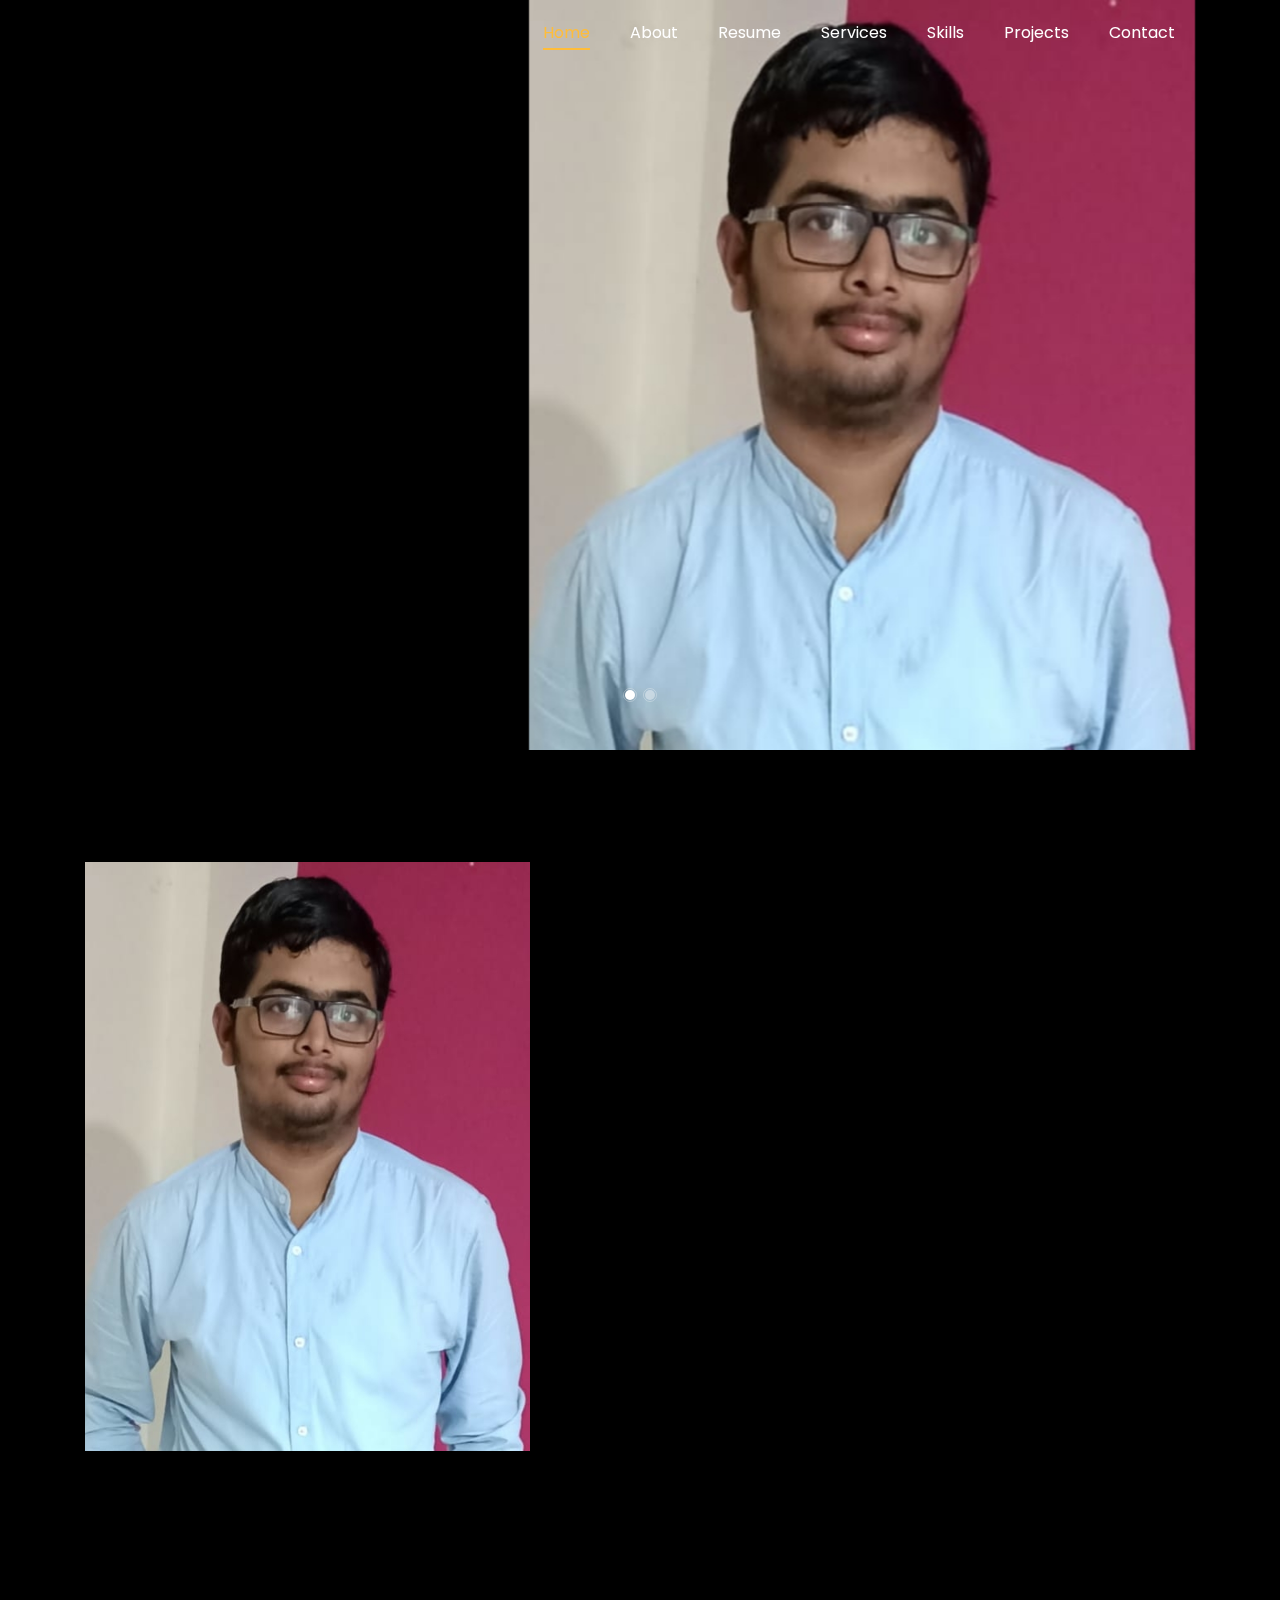
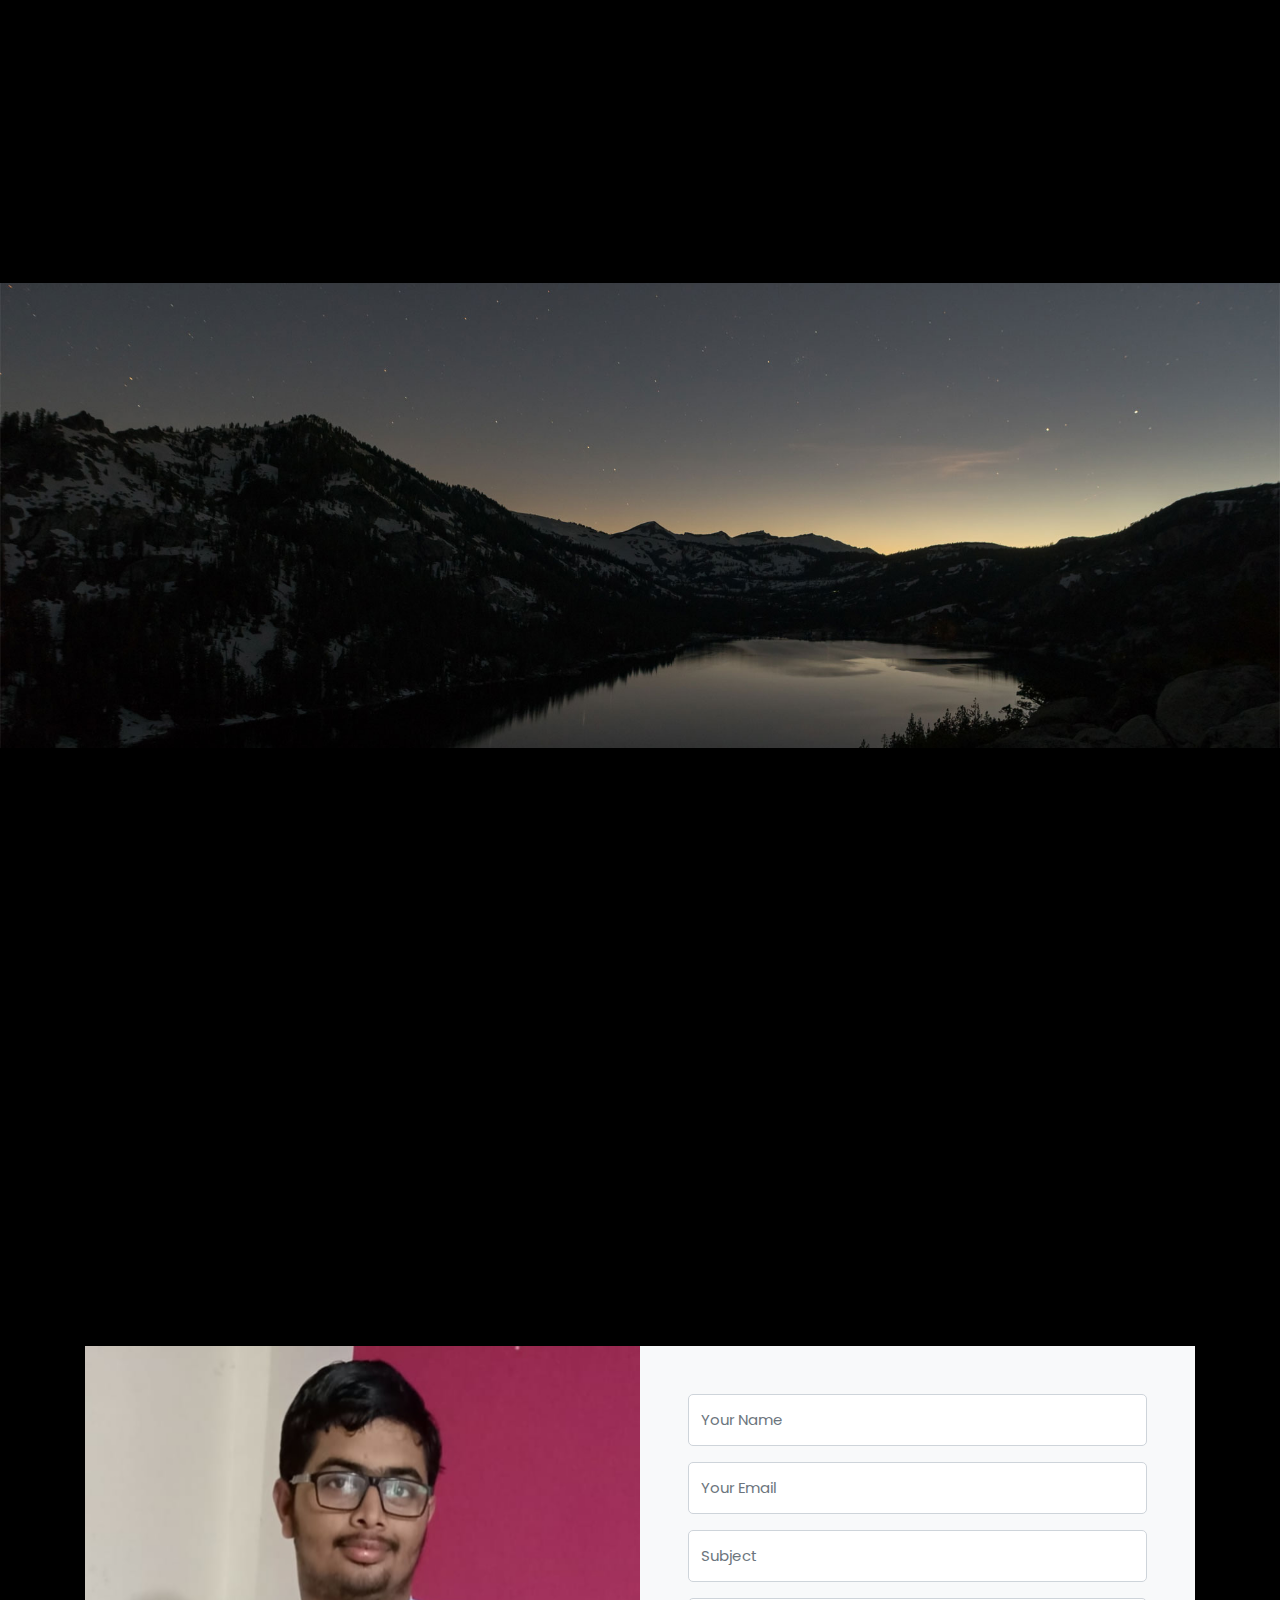
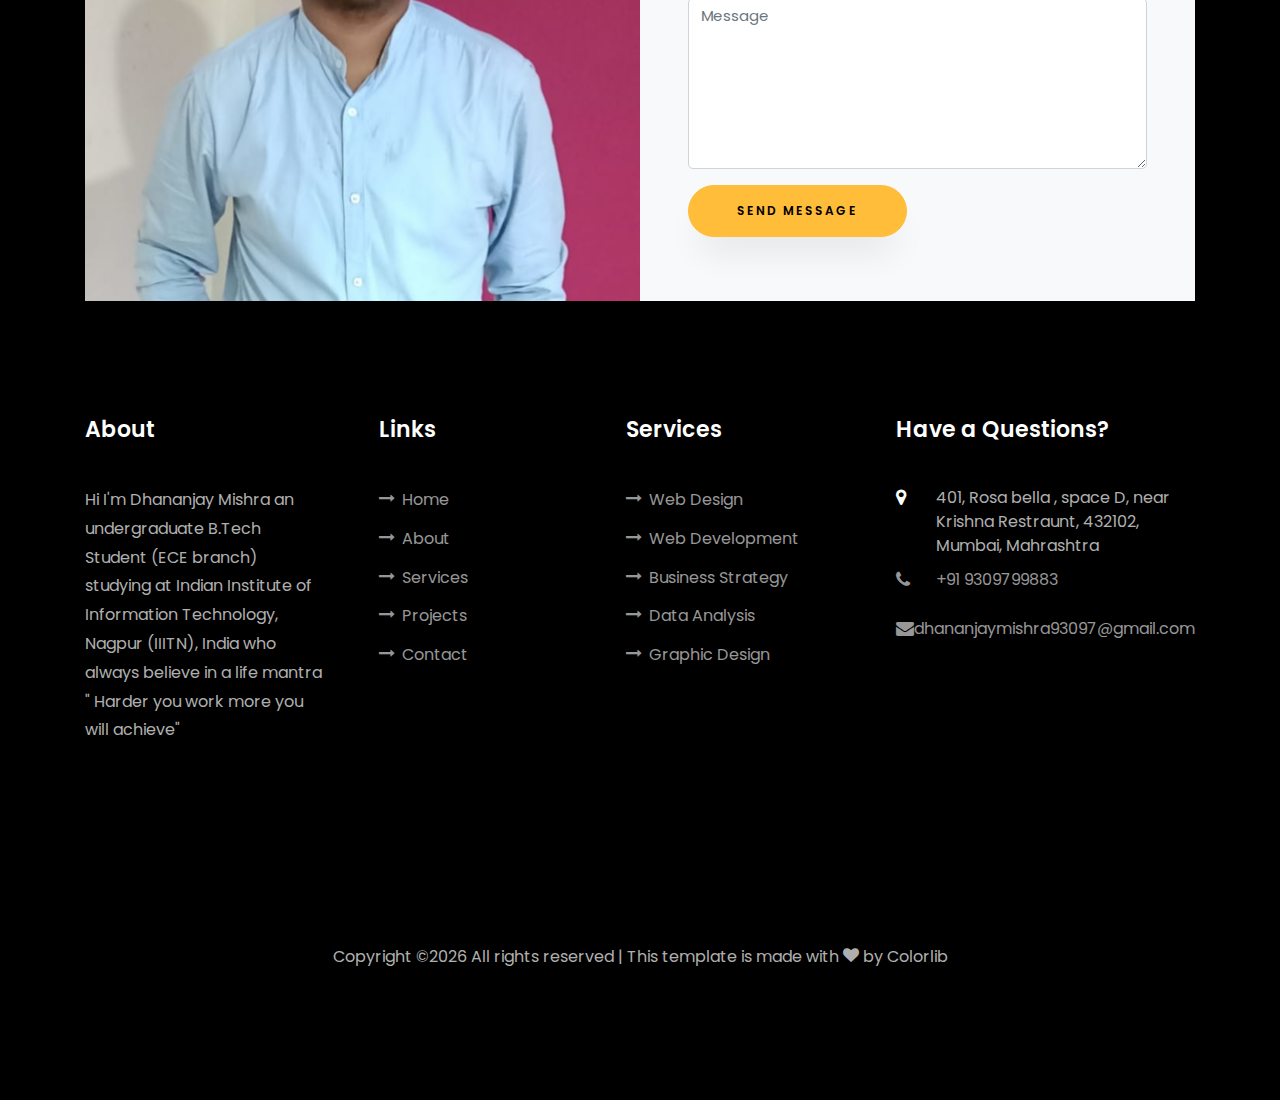
==== commit e7573bec: "Resume" ====
--- a/clark/index.html
+++ b/clark/index.html
@@ -503,7 +503,7 @@
             	<h2 class="ftco-heading-2">Have a Questions?</h2>
             	<div class="block-23 mb-3">
 	              <ul>
-	                <li><span class="icon icon-map-marker"></span><span class="text">401, Rosa bella , space D, near Krishna Restraunt, 432102, Munbai, Mahrashtra</span></li>
+	                <li><span class="icon icon-map-marker"></span><span class="text">401, Rosa bella , space D, near Krishna Restraunt, 432102, Mumbai, Mahrashtra</span></li>
 	                <li><a href="#"><span class="icon icon-phone"></span><span class="text">+91 9309799883</span></a></li>
 	                <li><a href="#"><span class="icon icon-envelope"></span><span class="text">dhananjaymishra93097@gmail.com</span></a></li>
 	              </ul>
